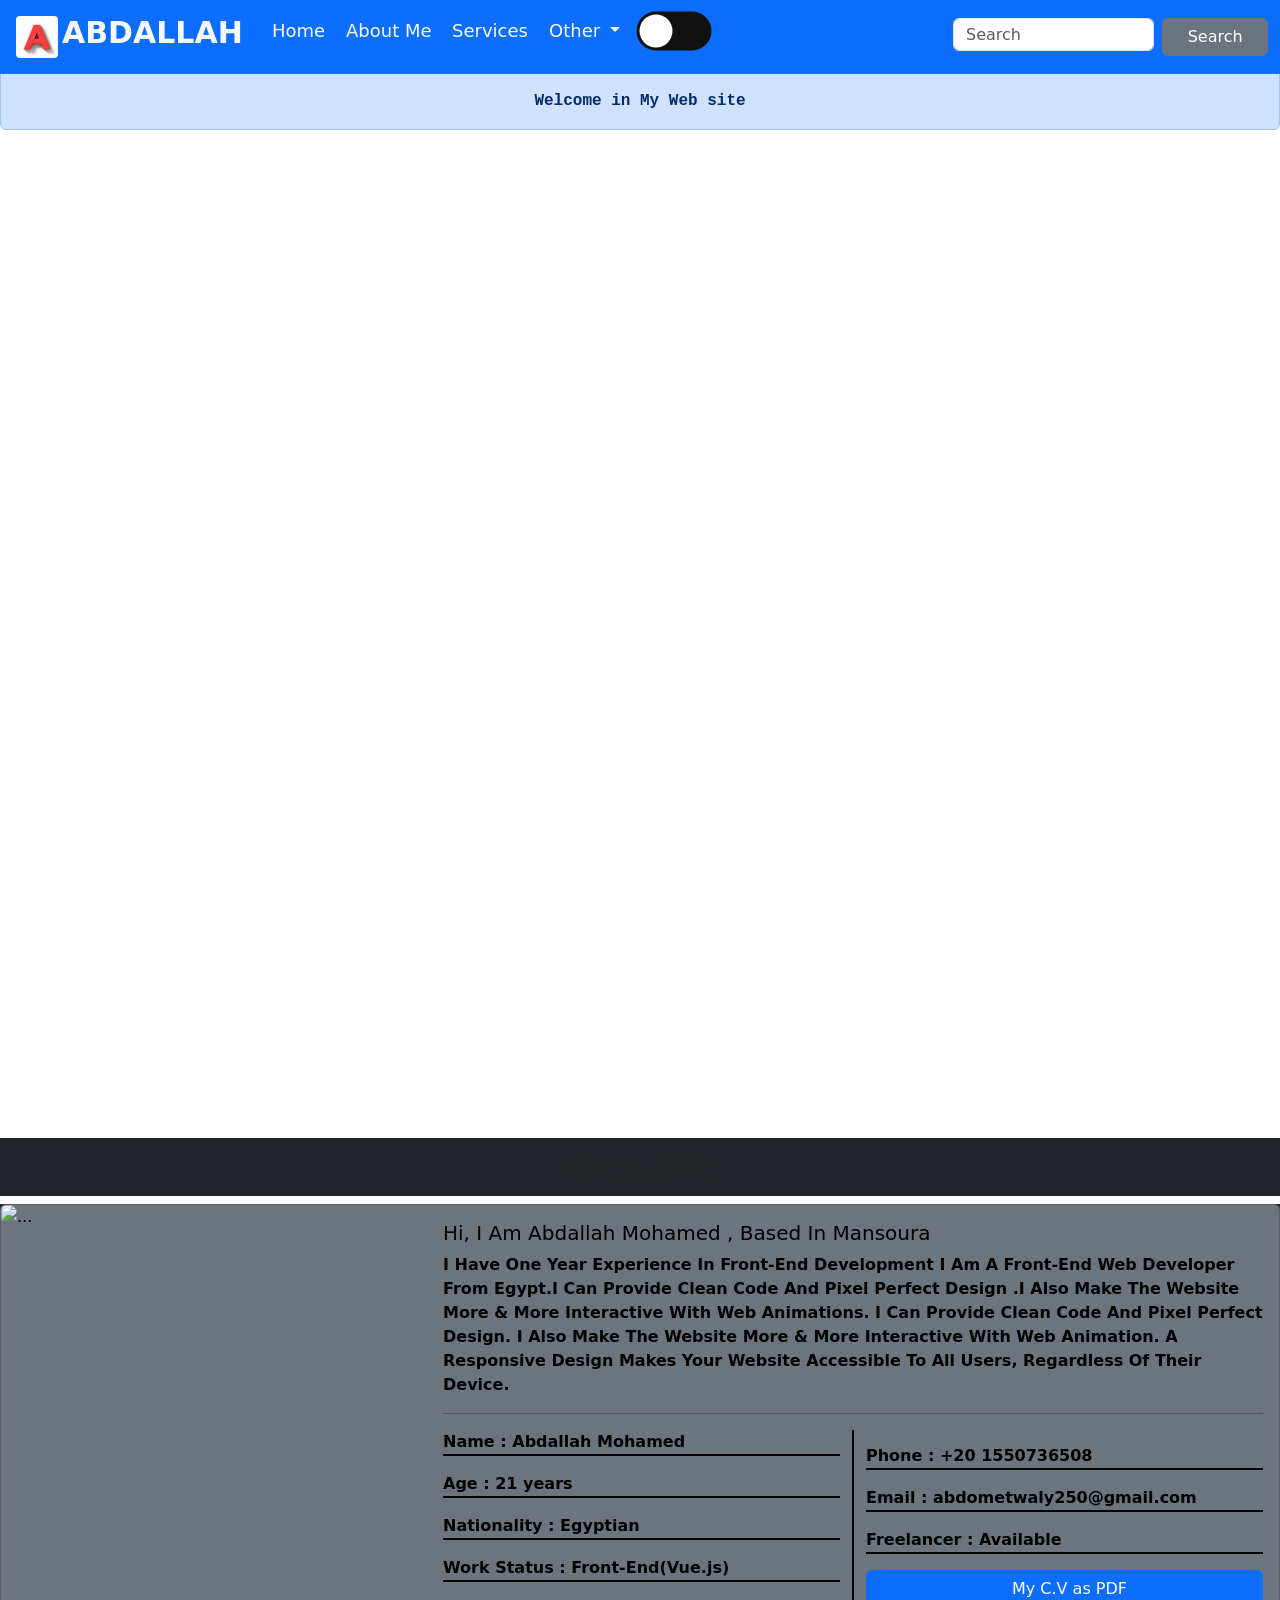
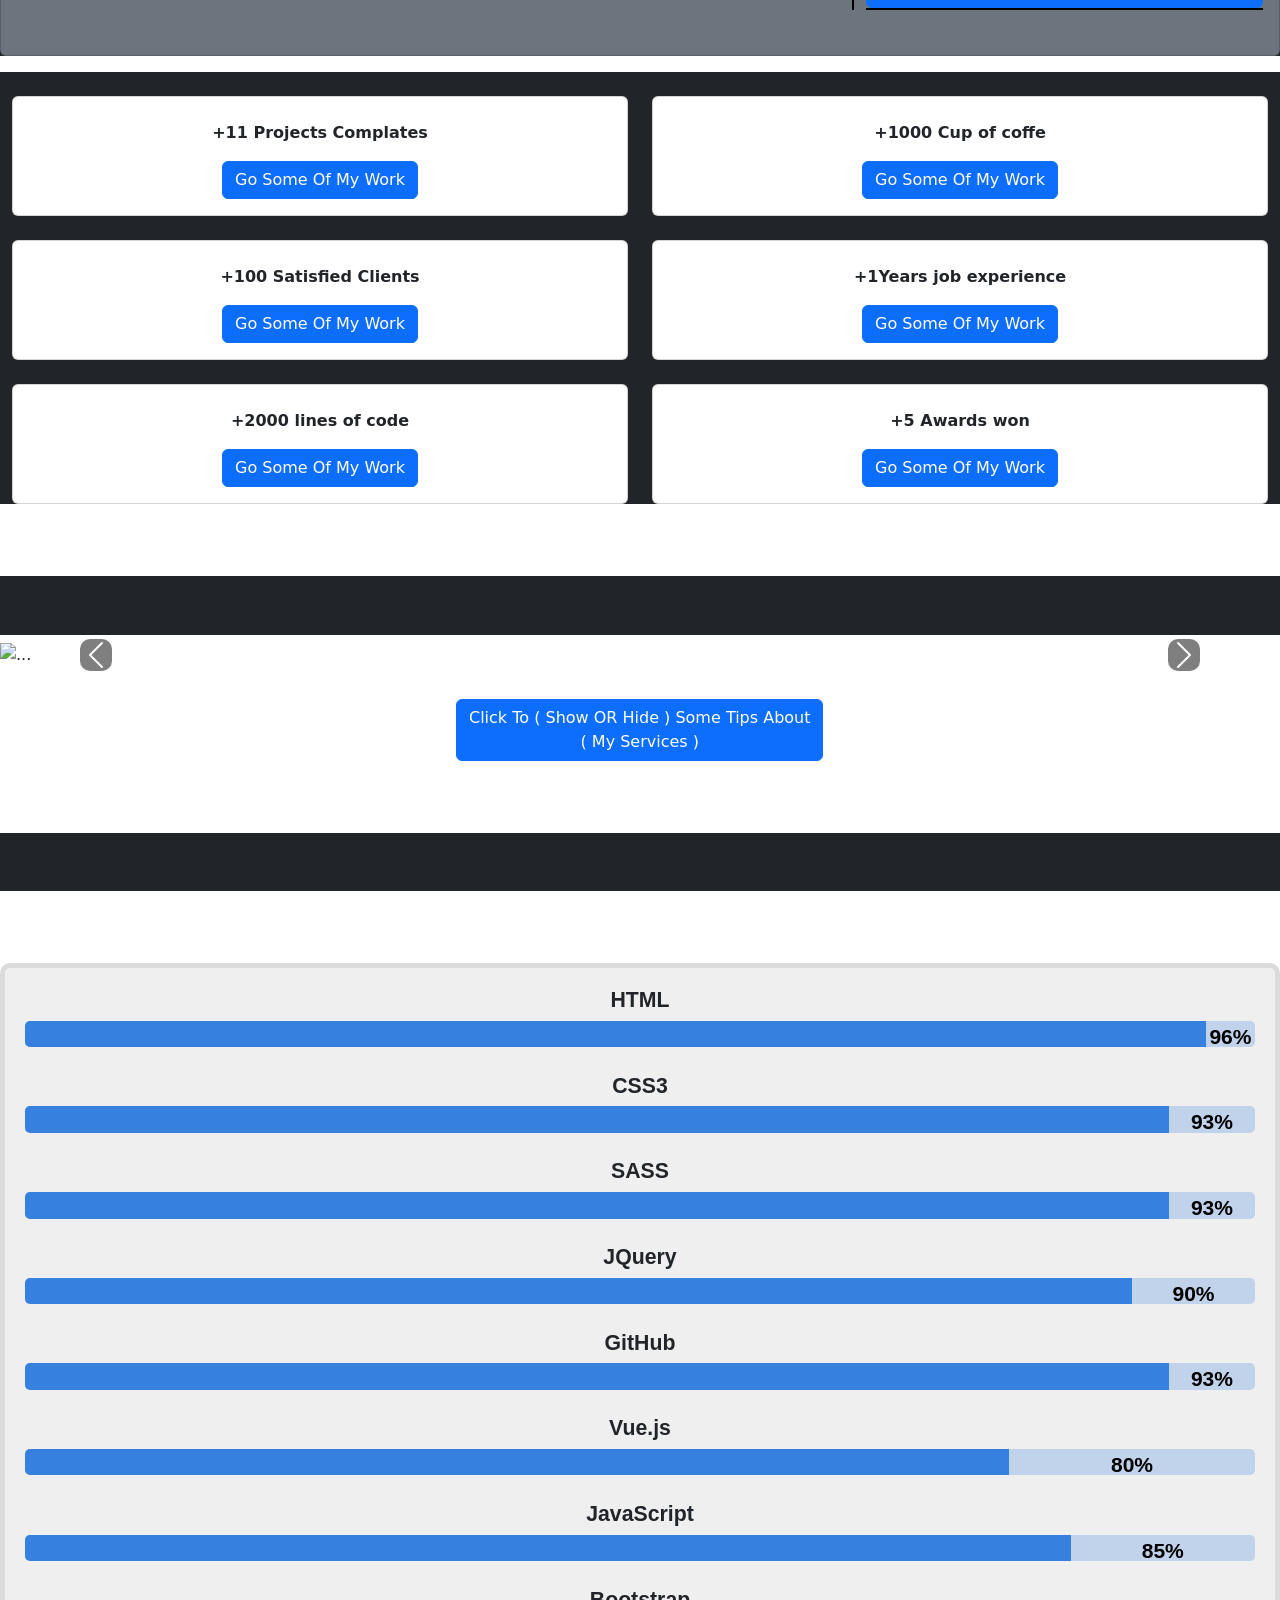
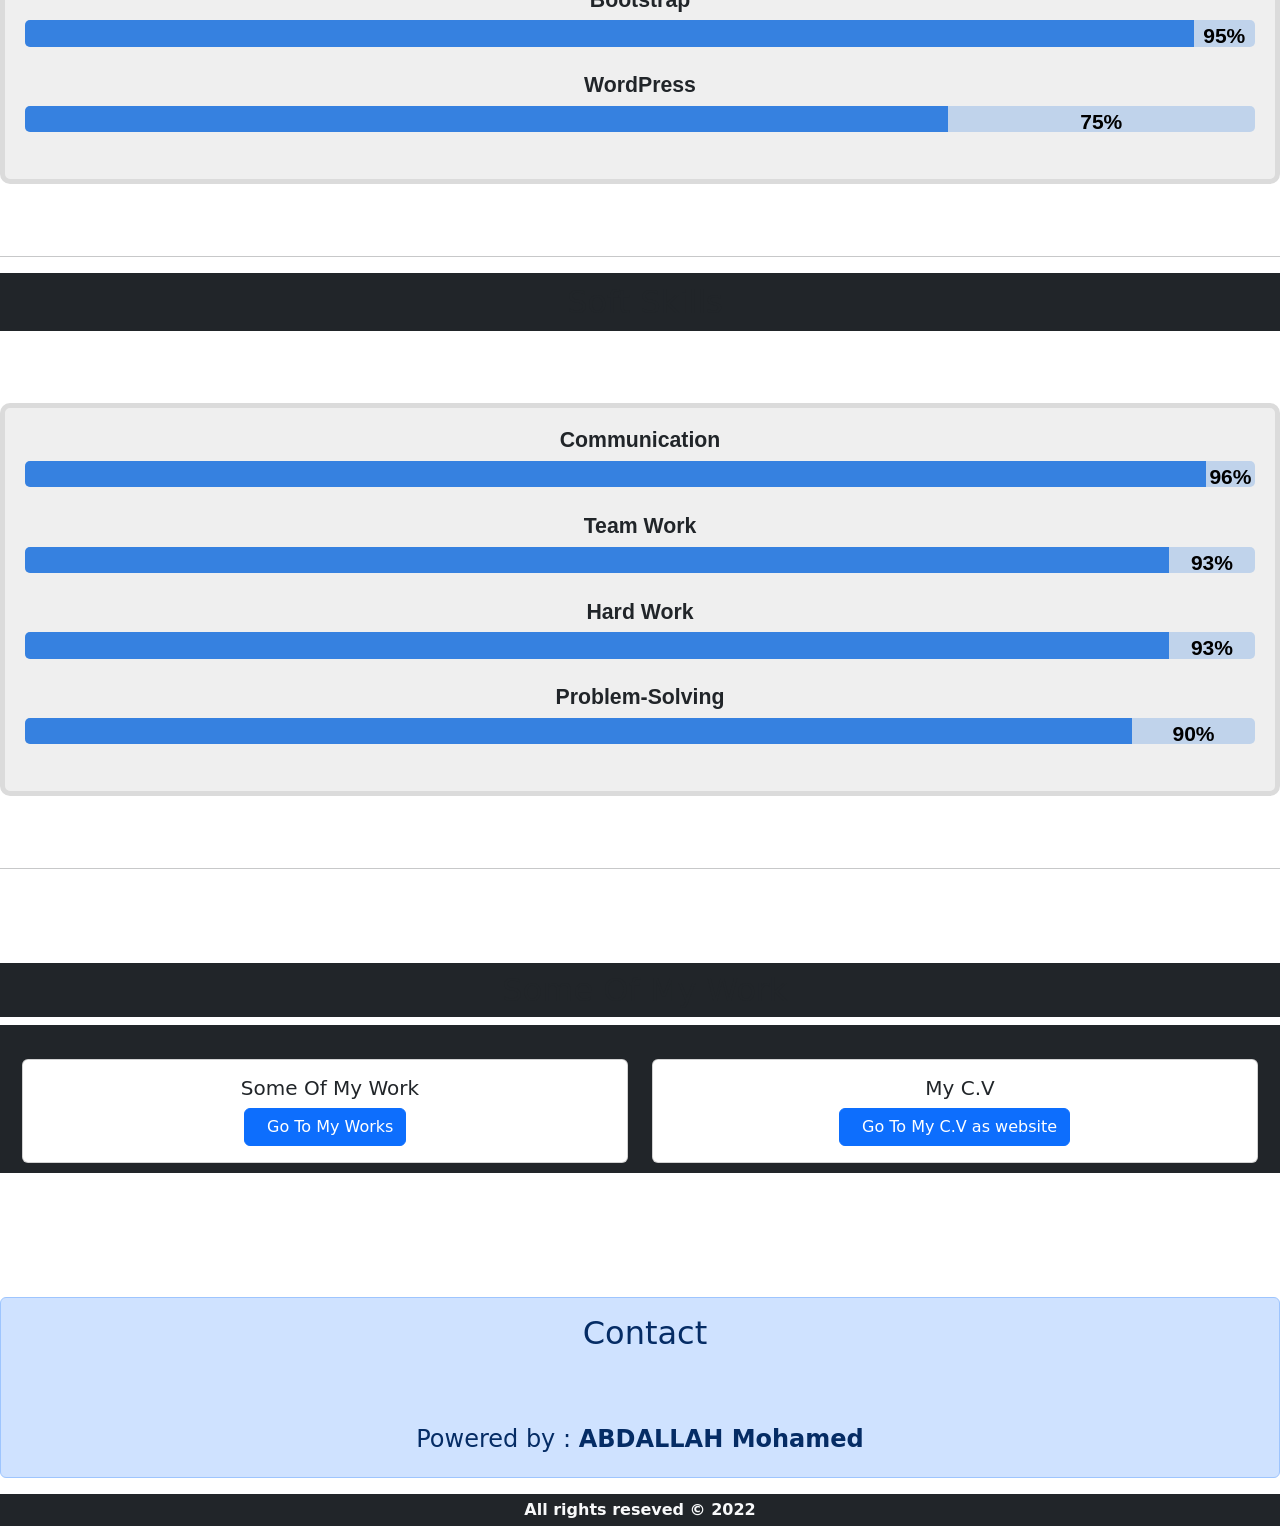
==== index.html @ 53a8a15c "Add files via upload" ====
<!DOCTYPE html>
<html lang="en">
<head>
  <meta charset="UTF-8">
  <link rel="stylesheet" href="style.css">
  <link rel="icon" href="[data-uri]">
  <script src="https://kit.fontawesome.com/96d66a2ef7.js" crossorigin="anonymous"></script>
  <meta http-equiv="X-UA-Compatible" content="IE=edge">
  <meta name="viewport" content="width=device-width, initial-scale=1.0">
  <meta name="description" content="Porrfolio & Some intro for HTML, CSS, JavaScript, Bootstrap, SASS, GitHub ">
  <meta name="keywords" content="HTML, CSS, JavaScript, Bootstrap, SASS, GitHub, Porrfolio">
  <meta name="author" content="ABDALLAH Mohamed">
  <title>ABDALLAH</title>
  <link rel="stylesheet" href="hover-min.css">
  <link href="https://cdn.jsdelivr.net/npm/bootstrap@5.2.0/dist/css/bootstrap.min.css" rel="stylesheet">
  <link href="https://getbootstrap.com/docs/5.2/assets/css/docs.css" rel="stylesheet">
  <script src="https://cdn.jsdelivr.net/npm/bootstrap@5.2.0/dist/js/bootstrap.bundle.min.js"></script>
  <!-- <link rel="stylesheet" href="using wow/animate.css">
  <script src="using wow/wow.js"></script>
  <script>new WOW().init();</script>
</head> -->
<body>
  
  <div >
  <div class="w">
    <nav class="navbar navbar-expand-lg  w " style="position: fixed; z-index: 4565; width: 100%; ">
      <div class="container-fluid">
        <img  class="rounded-3 p-1"  width="50px" height="50px" 
          src="[data-uri]"
          alt="Error..">
        <h2 style="font-weight:800; font-size:30px ;  " id="h"  class="navbar-brand text-light">ABDALLAH</h2>
        <button class="navbar-toggler text-bg-light" type="button" data-bs-toggle="collapse" data-bs-target="#navbarSupportedContent"
          aria-controls="navbarSupportedContent" aria-expanded="false" aria-label="Toggle navigation">
          <span  class="navbar-toggler-icon "></span>
        </button>
        <div class="collapse navbar-collapse" id="navbarSupportedContent">
          <ul class="navbar-nav me-auto mb-2 mb-lg-0">
            <li class="nav-item">
              <a style="font-size: 18px;" class="nav-link active text-light hvr-bounce-to-bottom" id="o" aria-current="page" href="#Home"> <i style="padding-right:5px;" class="fa-solid fa-house "></i>Home</a>
            </li>
            <li class="nav-item">
              <a style="font-size:18px ;" class="nav-link text-light hvr-bounce-to-bottom" id="A" href="#About ME"> <i style="padding-right:5px;" class="fa-sharp fa-solid fa-address-card"></i>About Me</a>
            </li>
            <li class="nav-item">
              <a style="font-size:18px ;" class="nav-link text-light hvr-bounce-to-bottom" id="c" href="#Services"> <i style="padding-right:5px;" class="fa-solid fa-gear fa-spin"></i>Services</a>
            </li>
            <li class="nav-item dropdown">
              <a style="font-size: 18px;" id="T" class="nav-link dropdown-toggle text-light hvr-bounce-to-bottom" href="#" role="button"
                data-bs-toggle="dropdown" aria-expanded="false">
                <i style="padding-right: 5px;" class="fa-solid fa-circle-chevron-down"></i>Other
              </a>
              <ul class="dropdown-menu">
                <li><a class="dropdown-item hvr-bounce-to-bottom hvr-bob" href="#Skills"><i style="padding-right:5px ;" class="fa-solid fa-brain"></i>Skills</a></li>
                <li><a class="dropdown-item hvr-bounce-to-bottom hvr-bob " href="#Some Of My Work"> <i style="padding-right:5px ;" class="fa-solid fa-briefcase"></i>Some Of My Work</a></li>
                <li><a class="dropdown-item hvr-bounce-to-bottom hvr-bob" href="#Contact"> <i style="padding-right:5px ;" class="fa-solid fa-comments"></i>Contact</a></li>
                <li>
                  <hr class="dropdown-divider">
                </li>
              </ul>
            </li>
            <li class="nav-item" style="margin:10px  0  10px  20px ;">
              <div >
                <div>
                    <input type="checkbox" class="checkbox" id="chk" />
                    <label class="label" for="chk">
                      <i class="fas fa-moon"></i>
                      <i class="fas fa-sun"></i>
                      <div class="ball"></div>
                    </label>
                </div>
              </div>
            </li>
          </ul>
          <form class="d-flex"  role="search">
            <input class="form-control me-2 w-100 h-50" type="search" placeholder="Search" aria-label="Search">
            <button class="btn btn-secondary w-50 "  type="submit">Search</button>
          </form>
        </div>
      </div>
    </nav>
  </div>
  <div id="Home" class="alert alert-primary text-center font-monospace fw-bolder fs-normal  e wow flash  " data-wow-duration="2s" 
    style="min-width:100% ;" role="alert">
    <br>
    <br>
    <br>
    Welcome in My Web site
  </div>
      <div id="y" class="wow bounceIn" data-wow-duration="2s"  >
      <h2 id="f" >I'M <strong id="r" > </strong></h2>
    </div>
  <!-- s About Me -->
  <br id="About ME">
  <br>
  <br>
  <h2 class="  text-center bg-dark  h2" style="padding: 10px;" id="About ME"><i style="padding-right:10px;" class="fa-sharp fa-solid fa-address-card"></i>About Me</h2>
  <div class=" bg-dark  wow flash " data-wow-duration="3s" >
  <div class="cont">
  <div style="transition: none;" class="card mb-3 bg-secondary text-bg-light" >
    <div class="row g-0">
      <div class="col-md-4">
        <img style="min-height: 66vh;" src="https://w10.naukri.com/mailers/2021/naukri-learning/oct/27oct-v2/What-is-Web-Developer.jpg" class="img-fluid rounded-start" alt="...">
      </div>
      <div class="col-md-8">
        <div class="lpo card-body" style=" min-height: 400px; ">
          <h5 style="text-transform: capitalize;" class=" card-title">hi, i am abdallah mohamed , based in mansoura</h5>
          <p style="font-size: 16px; text-transform: capitalize; font-weight: 600;"  class="card-text">I Have One Year Experience In Front-End Development 
            i am a front-end Web developer from egypt.i can provide clean code 
            and pixel perfect design .i also make the website more & 
            more interactive with web animations. i can provide clean 
            code and pixel perfect design. i also make the website more 
            & more interactive with web animation. a responsive design 
            makes your website accessible to all users, regardless of  their device.</p>
            <hr>
          <div style="font-size: 16px; font-weight: bolder;" class="row gf">
            <div  class="col das">
            <p style="border-bottom:2px solid ; " class="card-text">
              Name :  Abdallah Mohamed
            </p>
            <p  style="border-bottom:2px solid ;" class="card-text">
              Age : 21 years
            </p>
            <p style="border-bottom:2px solid ;" class="card-text">
              Nationality : Egyptian
            </p>
            <p   style="border-bottom:2px solid ;" class="card-text">
              Work Status :  Front-End(Vue.js)
            </p>
          </div>
          <div  class="col">
          <p style="border-bottom:2px solid ; margin-top: 14px;" class="card-text">
            Phone :  +20 1550736508
          </p>
          <p style="border-bottom:2px solid ;" class="card-text">
            Email :  abdometwaly250@gmail.com
          </p>
          <p  style="border-bottom:2px solid ;" class="card-text">
            Freelancer : Available
          </p>
          <p  style="border-bottom:2px solid ;" class="card-text">
            <a target="_blank" href="cv (1).pdf" download  class="btn hvr-bob btn-primary d-block"> <i style="padding-right:10px ;" class="fa-solid fa-graduation-cap"></i>  My C.V as PDF </a>
          </p>
          </div>
          </div>
          </div>
        </div>
    </div>
  </div>
  </div>
</div>


<div class="row  bg-dark row-cols-1 row-cols-md-2 g-4 text-center wow bounceInRight"  data-wow-duration="2s"  style=" width: 100%; margin: auto; ">
  <div class="col wow fadeIn" data-wow-delay="1s" data-wow-duration="2s">
    <div class="card cal">
      <div class="card-body text-center hvr-sweep-to-right toi">
        <h5 class="card-title"><i class="fa-solid fa-user ou "></i></h5>
        <p class="card-text fw-bolder">+11 Projects Complates</p>
        <a href="#Some Of My Work" class="btn hvr-bob btn-primary">Go Some Of My Work</a>
      </div>
    </div>
  </div>
  <div class="col wow fadeIn" data-wow-delay="1s" data-wow-duration="2s">
    <div class="card cal">
      <div class="card-body toi hvr-sweep-to-right text-center">
        <h5 class="card-title"><i class="fa-solid fa-mug-hot ou"></i></h5>
        <p class="card-text fw-bolder">+1000 Cup of coffe</p>
        <a href="#Some Of My Work" class="btn hvr-bob btn-primary">Go Some Of My Work</a>
      </div>
    </div>
    </div>
    <div class="col wow fadeIn" data-wow-delay="1s" data-wow-duration="2s">
      <div class="card cal">
        <div class="card-body toi hvr-sweep-to-right text-center">
          <h5 class="card-title"><i class="fa-solid fa-face-smile ou"></i></h5>
          <p class="card-text fw-bolder">+100 Satisfied Clients</p>
          <a href="#Some Of My Work" class="btn hvr-bob btn-primary">Go Some Of My Work</a>
        </div>
      </div>
      </div>
      <div class="col wow fadeIn" data-wow-delay="1s" data-wow-duration="2s">
        <div class="card cal">
          <div class="card-body toi hvr-sweep-to-right text-center">
            <h5 class="card-title"><i class="fa-solid fa-face-smile ou"></i></h5>
            <p class="card-text fw-bolder">+1Years job experience</p>
            <a href="#Some Of My Work" class="btn hvr-bob btn-primary">Go Some Of My Work</a>
          </div>
        </div>
        </div>
        <div class="col wow fadeIn" data-wow-delay="1s" data-wow-duration="2s">
          <div class="card cal">
            <div class="card-body toi hvr-sweep-to-right text-center">
              <h5 class="card-title"><i class="fa-solid fa-code ou"></i></h5>
              <p class="card-text fw-bolder">+2000 lines of code</p>
              <a href="#Some Of My Work" class="btn hvr-bob btn-primary">Go Some Of My Work</a>
            </div>
          </div>
          </div>
        <div class="col wow fadeIn" data-wow-delay="1s" data-wow-duration="2s">
          <div class="card cal " >
            <div class="card-body toi hvr-sweep-to-right text-center">
              <h5 class="card-title"><i class="fa-solid fa-award ou"></i></h5>
              <p class="card-text fw-bolder" >+5 Awards won</p>
              <a href="#Some Of My Work" class="btn hvr-bob btn-primary">Go Some Of My Work</a>
            </div>
          </div>
          </div>
  </div>
<!-- e Servises -->
</div>
<!-- e About Me-->

<!-- s Servises -->
  <br id="Services">
  <br>
  <br>
  <h2 style="padding:10px ;" class="h2 bg-dark text-center wow bounceInUp " data-wow-duration="2s" > <i style="padding-right:10px;" class="fa-solid fa-gear fa-spin"></i>Services</h2>
  <div id="carouselExampleFade" class="carousel slide carousel-fade" data-bs-ride="carousel">
    <div class="carousel-inner">
      <div class="carousel-item active">
        <img src="https://rijsat.com/wp-content/uploads/2021/01/html-illustration.png" class="d-block w-100" alt="...">
      </div>
      <div class="carousel-item">
        <img src="https://www.tutorialrepublic.com/lib/images/css-illustration.png" class="d-block w-100" alt="...">
      </div>
      <div class="carousel-item">
        <img src="https://www.tutorialrepublic.com/lib/images/bootstrap-5.0-illustration.png" class="d-block w-100" alt="...">
      </div>
      <div class="carousel-item">
        <img src="https://www.tutorialrepublic.com/lib/images/javascript-illustration.png" class="d-block w-100" alt="...">
      </div>
      <div style="height:533px;" class="carousel-item git">
        <img src="https://www.howtogeek.com/wp-content/uploads/2022/08/github_hero_2.jpg?height=200p&trim=2,2,2,2" class="d-block w-100 git" style="height:533px;object-fit: cover;" alt="...">
      </div>
      <div class="carousel-item git">
        <img src="https://evondev.com/wp-content/uploads/2019/03/mixin-in-sass.jpg" class="d-block w-100 git" alt="...">
      </div>
      <div class="carousel-item">
        <img src="https://www.tutorialrepublic.com/lib/images/jquery-illustration.png" class="d-block w-100" alt="...">
      </div>
      <div class="carousel-item git">
        <img src="https://letket.com/wp-content/uploads/2021/07/01-vuejs.jpg" class="d-block git w-100" alt="...">
      </div>
      <div class="carousel-item git">
        <img src="https://sidigital.co/static/4d4fd728ede59b2316885774f867a3fa/91d6e/OG-WordPress.png" class="d-block w-100 git" alt="...">
      </div>
    </div>
    <button class="carousel-control-prev" type="button" data-bs-target="#carouselExampleFade" data-bs-slide="prev">
      <span style="background-color:black;border-radius:10px ; " class="carousel-control-prev-icon" aria-hidden="true"></span>
      <span style="background-color:black;border-radius:10px ; " class="visually-hidden">Previous</span>
    </button>
    <button class="carousel-control-next" type="button" data-bs-target="#carouselExampleFade" data-bs-slide="next">
      <span style="background-color:black;border-radius:10px ; " class="carousel-control-next-icon" aria-hidden="true"></span>
      <span style="background-color:black;border-radius:10px ; " class="visually-hidden">Next</span>
    </button>
  </div>
  <br>

  <div id="asdas" class="row  bg-dark row-cols-1 row-cols-md-2 g-4 text-center wow bounceInRight" data-wow-duration="2s"  style=" width: 100%; margin: auto;  overflow: hidden;">
    <div class="col wow fadeIn" data-wow-delay="1s" data-wow-duration="2s">
      <div class="card">
        <img height="400px" src="https://www.oxfordwebstudio.com/user/pages/06.da-li-znate/sta-je-html/sta-je-html.jpg"
          class="card-img-top im" alt="...">
          <p class="par">Hover  or CLICK </p>
          <div class=" g card-body" style="min-height:365px ;">
          <h4 class="card-title"><i style="padding-right:3px;" class="fa-brands fa-html5"></i>HTML5</h4>
          <p class=" g card-text">
          <ul>
            <li>HTML stands for Hyper Text Markup Language</li>
            <li>HTML is the standard markup language for creating Web pages</li>
            <li>HTML describes the structure of a Web page</li>
            <li>HTML consists of a series of elements</li>
            <li>HTML elements tell the browser how to display the content</li>
            <li>HTML elements label pieces of content such as "this is a heading", "this
              is a paragraph", "this is a link", etc.</li>
          </ul>
          </p>
        </div>
      </div>
    </div>
    <div class="col wow fadeOut" data-wow-delay="1s" data-wow-duration="2s">
      <div class="card">
        <img height="400px"
          src="https://colorlib.com/cdn-cgi/image/width=1400,height=802,fit=crop,quality=80,format=auto,onerror=redirect,metadata=none/wp-content/uploads/sites/2/creative-css3-tutorials.jpg"
          class="card-img-top im" alt="...">
          <p class="par">Hover  or CLICK </p>
          <div class=" g card-body" style="min-height:365px ;">
          <h4 class="card-title"><i style="padding-right: 3px;" class="fa-brands fa-css3-alt"></i> Css3</h4>
          <p class="g card-text">
          <ul>
            <li>CSS stands for Cascading Style Sheets</li>
            <li>CSS describes how HTML elements are to be displayed on screen,
              paper, or in other media</li>
            <li>CSS saves a lot of work. It can control the layout of
              multiple web pages all at once</li>
            <li>External stylesheets are stored in CSS files</li>
          </ul>
          </p>
        </div>
      </div>
    </div>
    <div class="col wow fadeIn" data-wow-delay="1s" data-wow-duration="2s">
      <div class="card">
        <img height="400px"
          src="https://cyberlancers.com/images/default-source/blog/bootstrap-logo.png?sfvrsn=106f9c97_1"
          class="card-img-top im" alt="...">
          <p class="par">Hover  or CLICK </p>
          <div class=" g card-body" style="min-height:365px ;">
          <h5 class="card-title"><i style="padding-right: 3px;" class="fa-brands fa-bootstrap"></i>Bootstrap5</h5>
          <p class="g card-text">
          <ul>
            <li>Bootstrap is a free front-end framework for faster and easier web development</li>
            <li>Bootstrap includes HTML and CSS based design templates for typography, forms, buttons, tables,
              navigation, modals, image carousels and many other, as well as optional JavaScript plugins</li>
            <li>Bootstrap also gives you the ability to easily create responsive designs</li>
          </ul>
          </p>
        </div>
      </div>
    </div>
    <div class="col wow fadeOut" data-wow-delay="1s" data-wow-duration="2s">
      <div class="card">
        <img style="object-fit: contain;" height="400px" src="https://static.javatpoint.com/images/javascript/javascript_logo.png"
          class="card-img-top im" alt="...">
          <p class="par">Hover  or CLICK </p>
          <div class=" g card-body" style="min-height:365px ;">
          <h5 class="card-title"><i style="padding-right: 3px;" class="fa-brands fa-square-js"></i>JS</h5>
          <p class="g card-text">
          <ul>
            <li>JS stands for Java Script</li>
            <li>JavaScript is the world's most popular programming language.</li>
            <li>JavaScript is the programming language of the Web.</li>
            <li>JavaScript is easy to learn.</li>
          </ul>
          </p>
        </div>
      </div>
    </div>
    <div class="col wow fadeIn" data-wow-delay="1s" data-wow-duration="2s">
      <div class="card">
        <img style="object-fit: contain;" height="400px" src="https://miro.medium.com/max/512/1*9U1toerFxB8aiFRreLxEUQ.png"
          class="card-img-top im" alt="...">
          <p class="par">Hover  or CLICK </p>
          <div class=" g card-body" style="min-height:365px ;">
          <h5 class="card-title"><i style="padding-right: 3px;" class="fa-brands fa-sass"></i>SASS</h5>
          <p class="g card-text">
            <ul>
              <li><strong>Sass</strong> stands for <strong>S</strong>yntactically <strong>A</strong>wesome
              <strong>S</strong>tyle<strong>s</strong>heet</li>
              <li>Sass is an extension to CSS</li>
              <li>Sass is a CSS pre-processor</li>
              <li>Sass is completely compatible with all versions of CSS</li>
              <li>Sass reduces repetition of CSS and therefore saves time</li>
              <li>Sass was designed by Hampton Catlin and developed by Natalie Weizenbaum in 
              2006</li>
              <li>Sass is free to download and use</li>
            </ul>
          </p>
        </div>
      </div>
    </div>
    <div class="col wow fadeOut" data-wow-delay="1s" data-wow-duration="2s">
      <div class="card">
        <img height="400px" src="https://miro.medium.com/max/1400/0*W_ZzRNmblhBgm_u8.jpg"
          class="card-img-top im" alt="...">
          <p class="par">Hover  or CLICK </p>
        <div class=" g card-body" style="min-height:365px ;">
          <h5 class="  card-title"><i style="padding-right: 3px;" class="fa-brands fa-github"></i>Git Hub</h5>
          <p class=" card-text">
            <ul >
              <li>Git is not the same as GitHub.</li>
              <li>GitHub makes tools that use Git.</li>
              <li>GitHub is the largest host of source code in the world, and has been owned 
              by Microsoft since 2018.</li>
            <li>In this tutorial, we will focus on using Git with GitHub.</li>
            </ul>
          </p>
        </div>
      </div>
    </div>
    <div class="col wow fadeIn" data-wow-delay="1s" data-wow-duration="2s">
      <div class="card">
        <img height="400px" style="object-fit: contain;" src="https://www.joykal.com/wp-content/uploads/2019/09/jquery.png"
          class="card-img-top im" alt="...">
          <p class="par">Hover  or CLICK </p>
        <div class=" g card-body" style="min-height:365px ;">
          <h5 class="  card-title"><img width="30" style="padding-right: 3px;" src="https://img.icons8.com/ios-filled/344/jquery.png" alt="">Jquery</h5>
          <p class=" card-text">
            <ul>
              <li>jQuery is a JavaScript Library.</li>
              <li>jQuery greatly simplifies JavaScript programming.</li>
              <li>HTML/DOM manipulation</li>
              <li>CSS manipulation</li>
              <li>HTML event methods</li>
              <li>Effects and animations</li>
              <li>AJAX</li>
              <li>Utilities</li>
            </ul>
          </p>
        </div>
      </div>
    </div>
    <div class="col wow fadeOut" data-wow-delay="1s" data-wow-duration="2s">
      <div class="card">
        <img height="400px" style="object-fit: contain;" src="https://miro.medium.com/max/666/1*yGrOUQyqX3MBekvP5d-pCA.png"
          class="card-img-top im" alt="...">
          <p class="par">Hover  or CLICK </p>
        <div class=" g card-body" style="min-height:365px ;">
          <h5 class="  card-title"><i style="padding-right: 3px;" class="fa-brands fa-vuejs"></i>Vue</h5>
          <p class=" card-text">
            <ul><li>Enhancing static HTML without a build step</li>
              <li>Embedding as Web Components on any page</li>
              <li>Single-Page Application (SPA)</li>
              <li>Fullstack / Server-Side Rendering (SSR)</li>
              <li>Jamstack / Static Site Generation (SSG)</li>
              <li>Targeting desktop, mobile, WebGL, and even the terminal</li>
            </ul>
          </p>
        </div>
      </div>
    </div>
    <div class="col wow fadeIn" data-wow-delay="1s" data-wow-duration="2s">
      <div class="card">
        <img height="400px" style="object-fit: contain;" src="https://upload.wikimedia.org/wikipedia/commons/thumb/9/98/WordPress_blue_logo.svg/1200px-WordPress_blue_logo.svg.png"
          class="card-img-top im" alt="...">
          <p class="par">Hover  or CLICK </p>
        <div class=" g card-body" style="min-height:365px ;">
          <h5 class="  card-title"><i style="padding-right: 3px;" class="fa-brands fa-wordpress"></i>WordPress</h5>
          <p class=" card-text">
            <ul >
              <li>WordPress is a free and open-source platform under the GNU General Public License (GPL).
              </li><li>Design theme customization in WordPress is straightforward.
              </li><li>It allows you to manage users with different roles and permissions.
              </li><li>WordPress media management is quick and easy to use.
              </li><li>WordPress provides a WYSIWYG editor to manage your text content, which is very useful for manipulating the layout of the document.
              </li></ul>
          </p>
        </div>
      </div>
    </div>
  </div>
  <div class="text-center mt-2">
    <button id="oiiuy" class="btn hvr-bob btn-primary"> Click To ( Show OR Hide ) Some Tips About <br>( My Services ) </button>
</div>
  <!-- e Servises -->
<!-- s Skills -->
  <br id="Skills">
  <br>
  <br>
  <div style="margin-bottom:50px ;" class="text-center wow fadeOutLeft " >
    <h2  style="padding: 10px; margin-bottom: 40px;" class="h2 bg-dark text-center "><i style="padding-right:10px ;" class="fa-solid fa-brain"></i> Skills</h2>
    <div class="contentContainer">
      <div class="skillBar">
        <h4>HTML</h4>
        <div class="skillBarContainer">
          <div class="skillBarValue value-90"></div>
          <p class="fw-bold ">96%</p>
        </div>
      </div>
    
      <div class="skillBar">
        <h4>CSS3</h4>
        <div class="skillBarContainer">
          <div class="skillBarValue value-80"></div>
          <p class="fw-bold ">93%</p>
        </div>
      </div>
    
      <div class="skillBar">
        <h4>SASS</h4>
        <div class="skillBarContainer">
          <div class="skillBarValue value-80"></div>
          <p class="fw-bold ">93%</p>
        </div>
      </div>
    
      <div class="skillBar">
        <h4>JQuery</h4>
        <div class="skillBarContainer">
          <div class="skillBarValue value-70"></div>
          <p class="fw-bold ">90%</p>
        </div>
      </div>
    
      <div class="skillBar">
        <h4>GitHub</h4>
        <div class="skillBarContainer">
          <div class="skillBarValue value-93"></div>
          <p class="fw-bold ">93%</p>
        </div>
      </div>
    
      <div class="skillBar">
        <h4>Vue.js</h4>
        <div class="skillBarContainer">
          <div class="skillBarValue value-85"></div>
          <p class="fw-bold ">80%</p>
        </div>
      </div>
    
      <div class="skillBar">
        <h4>JavaScript</h4>
        <div class="skillBarContainer">
          <div class="skillBarValue value-20"></div>
          <p class="fw-bold ">85%</p>
        </div>
      </div>
    
      <div class="skillBar">
        <h4>Bootstrap</h4>
        <div class="skillBarContainer">
          <div class="skillBarValue value-40"></div>
          <p class="fw-bold ">95%</p>
        </div>
      </div>
    
      <div class="skillBar">
        <h4>WordPress</h4>
        <div class="skillBarContainer">
          <div class="skillBarValue value-75"></div>
          <p class="fw-bold ">75%</p>
        </div>
      </div>
    
    </div>
    
  </div>
  <hr>
  <div style="margin-bottom:50px ;" class="text-center wow fadeOutLeft " >
    <h2  style="padding: 10px; margin-bottom: 40px;" class="h2 bg-dark text-center "><i style="padding-right:10px ;" class="fa-solid fa-brain"></i> Soft Skills</h2>
    <div class="contentContainer">
      <div class="skillBar">
        <h4>Communication</h4>
        <div class="skillBarContainer">
          <div class="skillBarValue value-90"></div>
          <p class="fw-bold ">96%</p>
        </div>
      </div>
    
      <div class="skillBar">
        <h4>Team Work</h4>
        <div class="skillBarContainer">
          <div class="skillBarValue value-80"></div>
          <p class="fw-bold ">93%</p>
        </div>
      </div>
    
      <div class="skillBar">
        <h4>Hard Work</h4>
        <div class="skillBarContainer">
          <div class="skillBarValue value-80"></div>
          <p class="fw-bold ">93%</p>
        </div>
      </div>
    
      <div class="skillBar">
        <h4>Problem-Solving</h4>
        <div class="skillBarContainer">
          <div class="skillBarValue value-70"></div>
          <p class="fw-bold ">90%</p>
        </div>
      </div>
    
      
    </div>
    
  </div>
  <hr>
    <!-- e Skills -->

    <!-- s My Work -->
    <br id="Some Of My Work" >
    <br>
    <h2 style="margin-top: 30px;" class="h2 bg-dark p-2 text-center wow fadeInLeft"><i style="padding-right:10px ;" class="fa-solid fa-briefcase"></i> Some Of My Work</h2>
    <div style="padding: 10px; " class=" bg-dark text-center wow fadeInDown"  data-wow-delay="1s" >
      <div class="row  bg-dark row-cols-1 row-cols-md-2 g-4 text-center wow bounceInRight" data-wow-duration="2s"  style=" width: 100%; margin: auto;  overflow: hidden;">
          <div class="col-sm-6 ">
            <div class="card  hvr-bounce-to-left toi">
              <div class="card-body">
                <h5 class="card-title"><i style="padding-right:10px ;" class="fa-solid fa-briefcase"></i>Some Of My Work</h5>
                <a target="_blank" href="View My Work/index.html" class="btn hvr-bob btn-primary"><i style="padding-right:10px ;" class="fa-solid fa-briefcase"></i>Go To My Works</a>
              </div>
            </div>
          </div>
          <div class="col-sm-6">
            <div class="card  hvr-bounce-to-left toi">
              <div class="card-body">
                <h5 class="card-title"><i style="padding-right:10px ;" class="fa-solid fa-graduation-cap"></i>My C.V </h5>
                <a target="_blank" href="C.V/index.html" class="btn hvr-bob btn-primary"> <i style="padding-right:10px ;" class="fa-solid fa-graduation-cap"></i>Go To My C.V as website</a>
              </div>
            </div>
          </div>
        </div>
    </div>
    <!-- e My Work -->
    <br>
<!-- s Contact -->
    <div style="margin-top: 100px;" class=" b  alert alert-primary text-center wow flash" data-wow-duration="2s" role="alert">
      <h4 class="h2" id="Contact"><i style="padding-right:10px ;" class="fa-solid fa-comments"></i>Contact</h4><br>
      <a target="_blank" href="mailto:abdometwaly250@gmail.com "><i style="font-size:40px ; padding: 20px;"
          class="fa-solid fa-envelope hvr-bob"></i></a>
      <a target="_blank" href="tel:+20 01282488136"> <i style="font-size:40px ; padding:20px ;"
          class="fa-brands fa-whatsapp hvr-bob"></i></a>
      <a target="_blank" href="https://www.linkedin.com/in/abdallah-mohamed-5b9924224"> <i style="font-size:40px ; padding:20px ;"
          class="fa-brands fa-linkedin hvr-bob"></i></a>
      <a target="_blank" href="https://www.facebook.com/abdallah.metwally.925"><i
          style="font-size: 40px; padding: 20px;" class="fa-brands fa-square-facebook hvr-bob"></i></a>
          <br>
      <p class="h4">Powered by : <strong>ABDALLAH Mohamed</strong></p>
    </div>
    <!-- e Contact -->
    <div class="bg-dark text-center text-light"><p class="fw-bolder p-1 ">All rights reseved &copy; 2022 </p></div>

    <a href="#Home"><i class="fa-solid fa-circle-up i rounded-5" style="display: none;"></i></a>

</div>



<script src="https://cdn.jsdelivr.net/npm/typed.js@2.0.12"></script>
<script>
  var typed = new Typed("strong", {
    strings: [ " ", "Abdallah.", "Fron-End.", "Coding."],
    typedSpeed: 150,
    backSpeed: 150,
    loop: true,
  });
</script>


<script src="jquery-3.6.1.min.js"></script>
<script src="js.js"></script>


</body>
</html>
---- style.css ----
html {
  scroll-behavior: smooth !important;
}

* {
  margin: 0;
  padding: 0;
  transition: .5s;
  box-sizing: border-box;

}

.carousel-indicators .active {
  height: 30px;
}



.p {
  color: white;
  text-transform: capitalize;
  border-radius: 20px;
  font-size: 30px;
}

span {
  color: rgb(255, 255, 255);
  font-size: 20px;
  text-transform: capitalize;
  line-height: 30px;
}



.r {
  margin-bottom: 50px;

}


ul {
  text-align: left;
}

li {
  padding-bottom: 12px;
  line-height: 30px;
}



#A:hover,
#c:hover,
#h:hover,
#o:hover,
#T:hover {
  box-shadow: 0px 0px 6px black;
}


.i {

  position: fixed;
  bottom: 30px;
  right: 30px;
  color: black;
  background-color: #0d6efd;
  font-size: 40px;
  border-radius: 50%;
  z-index: 2;
  cursor: pointer;

}


.ou {
  color: black;
  font-size: 30px;
}

.w {
  background-color: #0d6efd;

}

.h2 {
  color: #0d6efd;
}


.h4 {
  color: #111;
}

.card {
  transition: all 1.5s;
  width: 100%;
}

.card:hover {
  transform: rotate(360deg);
}

.cal:hover {
  transform: rotateX(360deg);
}



.g {
  display: none;
}

.card:hover .g {
  display: block;
}

.card:hover .par {
  display: none;
}


.par {
  font-size: 30px;
  font-weight: 400;
  color: #000000;
  text-align: center
}


/* dark mode */


@import url('https://fonts.googleapis.com/css?family=Muli&display=swap');

* {
  box-sizing: border-box;
}

body {
  background-color: #fafafa;
  height: 100vh;
  margin: 0;
  transition: background 0.2s linear;
}

body.dark {
  background: #000000c9;
}

.dark .lpo {
  background-color: #000000;
  color: white;
}

.dark .par {
  font-size: 30px;
  font-weight: 400;
  color: white;
  background-color: #000000;
}

.dark .ou {
  color: rgb(255, 255, 255);
  font-size: 30px;
}


.dark #A:hover,
#c:hover,
#h:hover,
#o:hover,
#T:hover {
  box-shadow: 0px 0px 6px white;
}

.dark .i {
  color: rgb(255, 255, 255);
  background-color: #000000;
  cursor: pointer;
  font-size: 40px;
}

.dark #y {

  margin-bottom: 20px;
  background-image: url(https://www.pwm.ca/wp-content/uploads/2021/12/Avantages-du-de%CC%81veloppement-Web-1100x733.jpeg);
  background-repeat: no-repeat;
  background-size: cover;
  background-attachment: fixed;
  min-height: 100vh;
  background-position: center;
  width: 100%;
  display: flex;
  justify-content: center;
  align-items: center;
}

.dark .typed-cursor {
  font-size: 60px;
  color: aqua;
}

.dark .g {
  background-color: #111;
  color: #fafafa;
}

.dark .h2 {
  color: #ffffff;
}

.dark .b {
  background-color: #111;
}

.dark .h4 {
  color: #ffffff;
}

.dark .e {
  background-color: gray;
  color: white;
  font-weight: bolder;
}

.dark .w {
  background-color: #111;
}

.dark #r {
  font-weight: 700;
  font-size: 50px;
  color: aqua;
}

.dark #f {
  color: white;
  font-size: 50px;
  font-weight: 500;
  margin: 20px;
  text-align: center;

}
.dark .toi {
  background-color: #000000;
  color: white;
}

.checkbox {
  opacity: 0;
  position: absolute;
  height: 200px;
}

.label {
  background-color: #111;
  border-radius: 50px;
  cursor: pointer;
  display: flex;
  align-items: center;
  justify-content: space-between;
  padding: 5px;
  position: relative;
  height: 26px;
  width: 50px;
  transform: scale(1.5);
}


.label .ball {
  background-color: #fff;
  border-radius: 50%;
  position: absolute;
  top: 2px;
  left: 2px;
  height: 22px;
  width: 22px;
  transform: translateX(0px);
  transition: transform 0.2s linear;
}

.checkbox:checked+.label .ball {
  transform: translateX(24px);
}


.fa-moon {
  color: #f1c40f;
}

.fa-sun {
  color: #f39c12;
}



















#y {
  margin-bottom: 20px;
  background-image: url(https://glints.com/id/lowongan/wp-content/uploads/2020/04/developing-programmer-development-website-design-coding-technologies_18497-1022.jpg);
  background-repeat: no-repeat;
  background-size: cover;
  background-attachment: fixed;
  min-height: 100vh;
  background-position: center;
  width: 100%;
  display: flex;
  justify-content: center;
  align-items: center;

}

#f {
  color: white;
  font-size: 50px;
  font-weight: 500;
  margin: 20px;
  text-align: center;

}

/* #k {
  color: white;
  font-size: 75px;
  font-weight: 500;
  margin: 20px;
  text-align: center;

} */

#r {
  font-weight: 700;
  font-size: 50px;
  color: rgb(255, 16, 16);
}

.typed-cursor {
  font-size: 60px;
  color: rgb(255, 0, 0);
}



























.contentContainer {
  background: #efefef;
  padding: 20px;
  max-width: 100%;
  min-width: 100%;
  margin: 8vh auto;
  border-radius: 10px;
  border: solid 5px #dbdbdb;
}
.dark .contentContainer {
  background: #000;
  padding: 20px;
  max-width: 100%;
  min-width: 100%;
  margin: 8vh auto;
  border-radius: 10px;
  border: solid 5px #000;
}

/*///////////////////////////////////////////////////
    // Skill Bars \\ 
///////////////////////////////////////////////////*/
.skillBar {
  margin-bottom: 26px;
  margin-bottom: 1.66em;
}
.skillBar h4 {
  font-size: 21px;
  font-size: 1.33em;
  text-transform: none;
  font-family: Arial, Helvetica, sans-serif;
  font-weight: bold;
  margin-bottom: 7px;
  margin-bottom: 0.33em;
}
.dark .skillBar h4 {
  font-size: 21px;
  font-size: 1.33em;
  text-transform: none;
  font-family: Arial, Helvetica, sans-serif;
  font-weight: bold;
  margin-bottom: 7px;
  margin-bottom: 0.33em;
  color: white;
}
.dark .skillBar p {
  font-size: 21px;
  font-family: Arial, Helvetica, sans-serif;
  font-weight: bold;
  margin-bottom: 7px;
  margin-bottom: 0.33em;
  color: white;
}
.skillBar p {
  font-size: 21px;
  font-family: Arial, Helvetica, sans-serif;
  font-weight: bold;
  margin-bottom: 7px;
  margin-bottom: 0.33em;
  color: rgb(0, 0, 0);
}
@media(max-width:375px){
  .dark .skillBar p {
    display: none;
  }
  .skillBar p {
    display: none;
  }
}
@media(max-width:414px){
  .dark .skillBar p {
    display: none;
  }
  .skillBar p {
    display: none;
  }
}
@media(max-width:820px){
  .dark .skillBar p {
    display: none;
  }
  .skillBar p {
    display: none;
  }
}
@media(max-width:912px){
  .dark .skillBar p {
    display: none;
  }
  .skillBar p {
    display: none;
  }
}
@media(max-width:1024px){
  .dark .skillBar p {
    display: none;
  }
  .skillBar p {
    display: none;
  }
}

.skillBarContainer {
  width: 100%;
  max-width: 100%;
  height: 26px;
  height: 1.66em;
  background: #e6eae3;
  background: #0866dc;
  background: rgba(8, 102, 220, 0.2);
  overflow: hidden;
  border-radius: 5px;
}

.skillBarValue {
  height: 1.66em;
  float: left;
  background: #0866dc;
  background: #0866dc;
  background: rgba(8, 102, 220, 0.75);
}
.dark .skillBarValue {
  height: 1.66em;
  float: left;
  background: rgb(152, 150, 150);
  background: rgb(152, 150, 150);
  background: rgb(152, 150, 150);
}



/* Allowed values for the css skill bars */
/* .value-00 {
  width: 0;
} */

/* .value-10 {
  width: 10%;
} */

.value-20 {
  width: 85%;
}

/* .value-30 {
  width: 30%;
} */

.value-40 {
  width: 95%;
}

/* .value-50 {
  width: 100%;
} */

/* .value-60 {
  width: 100%;
} */

.value-70 {
  width: 90%;
}
.value-75 {
  width: 75%;
}

.value-80 {
  width: 93%;
}
.value-85 {
  width: 80%;
}

.value-90 {
  width: 96%;
}
.value-93 {
  width: 93%;
}

.value-100 {
  width: 100%;
}

/*///////////////////////////////////////////////////
    // Animation \\ 
///////////////////////////////////////////////////*/
@-webkit-keyframes slideIn {
  0% {
    width: 0;
  }
  25% {
    width: 100%;
  }
  100% {
    width: normal;
  }
}
@-moz-keyframes slideIn {
  0% {
    width: 0;
  }
  25% {
    width: 100%;
  }
  100% {
    width: normal;
  }
}
@-ms-keyframes slideIn {
  0% {
    width: 0;
  }
  25% {
    width: 100%;
  }
  100% {
    width: normal;
  }
}
@-o-keyframes slideIn {
  0% {
    width: 0;
  }
  25% {
    width: 100%;
  }
  100% {
    width: normal;
  }
}
@keyframes slideIn {
  0% {
    width: 0;
  }
  25% {
    width: 100%;
  }
  100% {
    width: normal;
  }
}
.skillBarValue {
  -webkit-animation: slideIn 2s;
  -moz-animation: slideIn 2s;
  -o-animation: slideIn 2s;
  animation: slideIn 2s;
}







/* DeskTop */
@media screen and (min-width:1024px) {
  .col-md-4 img{
    min-height: 50vh !important;
  }
  .das{
    border-right:2px solid;
  }
  .git{
    height:533px;
    object-fit: cover;
  }

}

/* Tablet */
@media screen and (min-width:767px) and (max-width:1023px) {
  .col-md-4 img{
    min-height: -webkit-fill-available !important;
  }
  .gf{
    display: block !important;
  }
  .git{
    height:325px !important;
    object-fit: cover !important;
  }

}
@media screen and (min-width:767px) and (max-width:820px) {
  .col-md-4 img{
    min-height: -webkit-fill-available !important;
  }
  .gf{
    display: block !important;
  }
  .git{
    height:308px !important;
    object-fit: cover !important;
  }

}
@media screen and (min-width:767px) and (max-width:768px) {
  .col-md-4 img{
    min-height: -webkit-fill-available !important;
  }
  .gf{
    display: block !important;
  }
  .git{
    height:290px !important;
    object-fit: cover !important;
  }

}

/* Phone */
@media screen and (max-width:767px)  {
  .gf{
    display: block !important;
  }
  .col-md-4 img{
    min-height: 35vh !important;
  }
    .das{
    border-right:none;
  }
  .git{
    height:146px !important;
    object-fit: cover !important;
  }

}
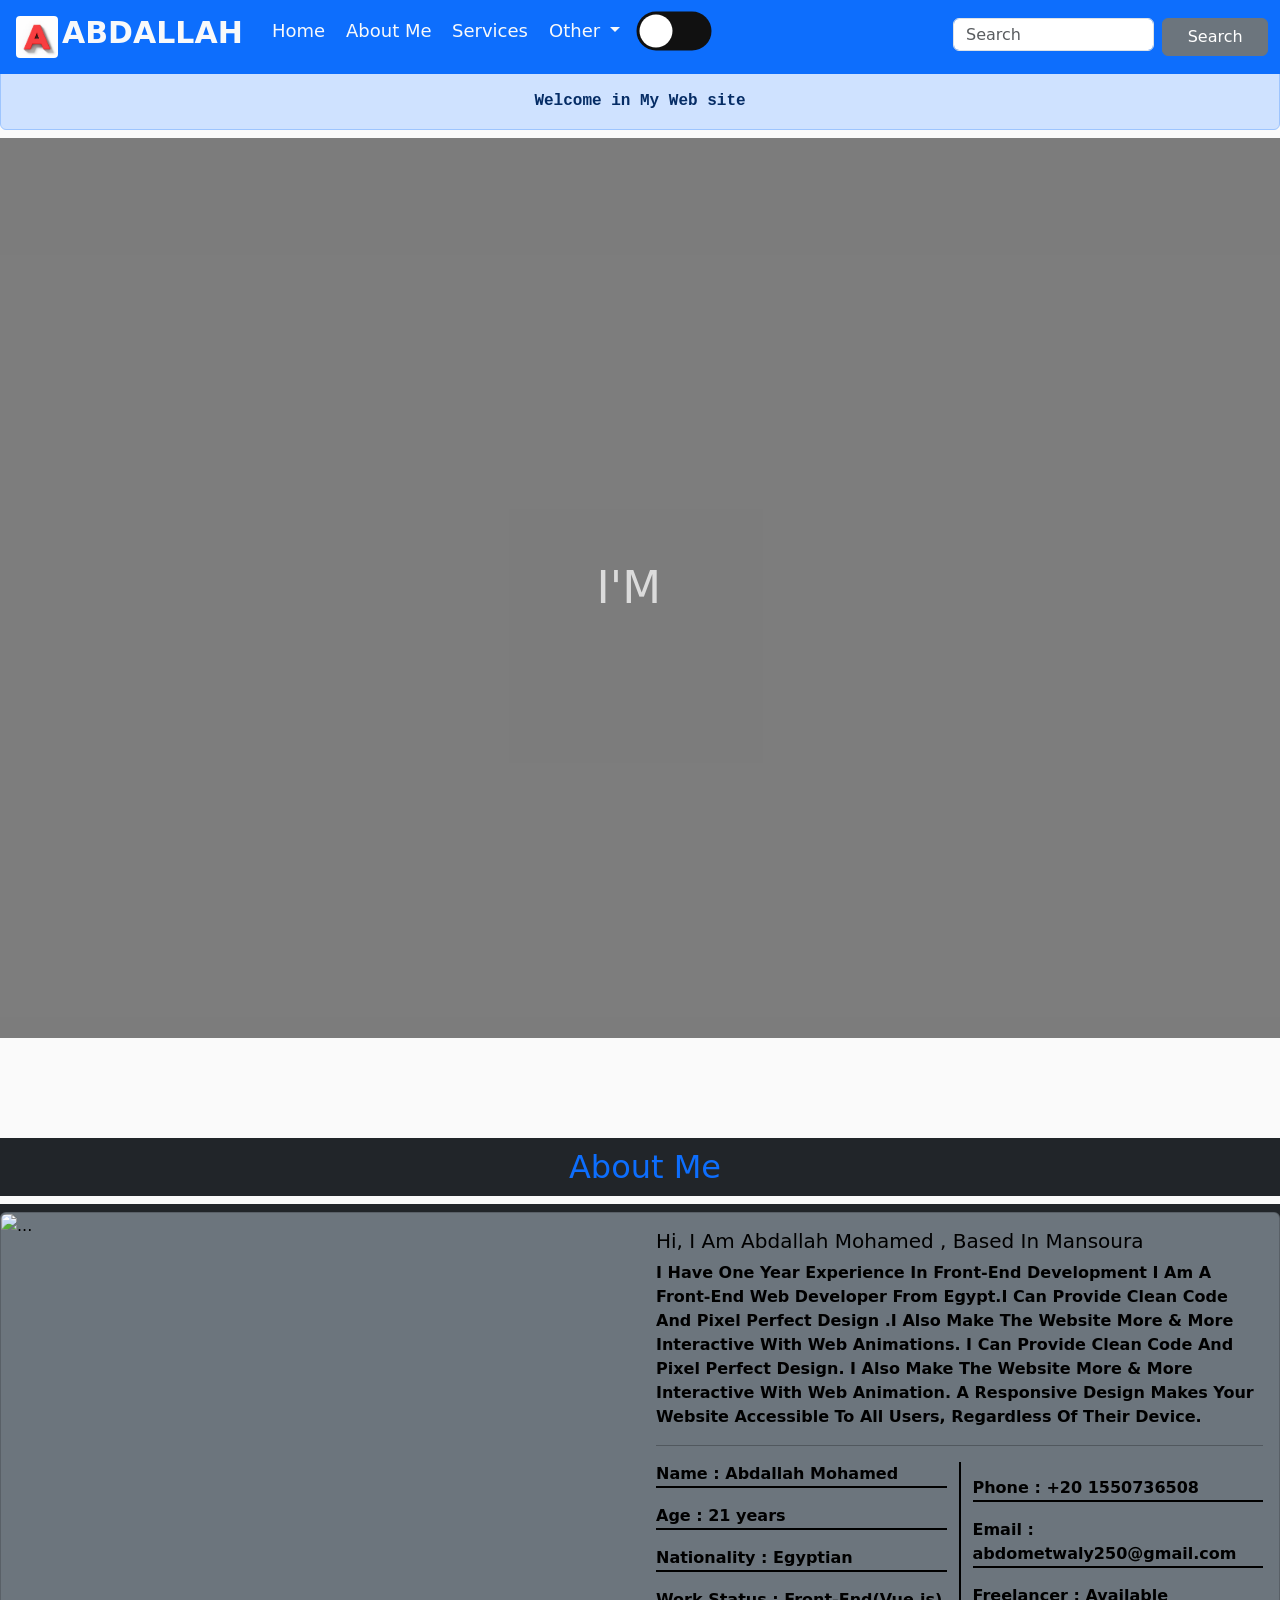
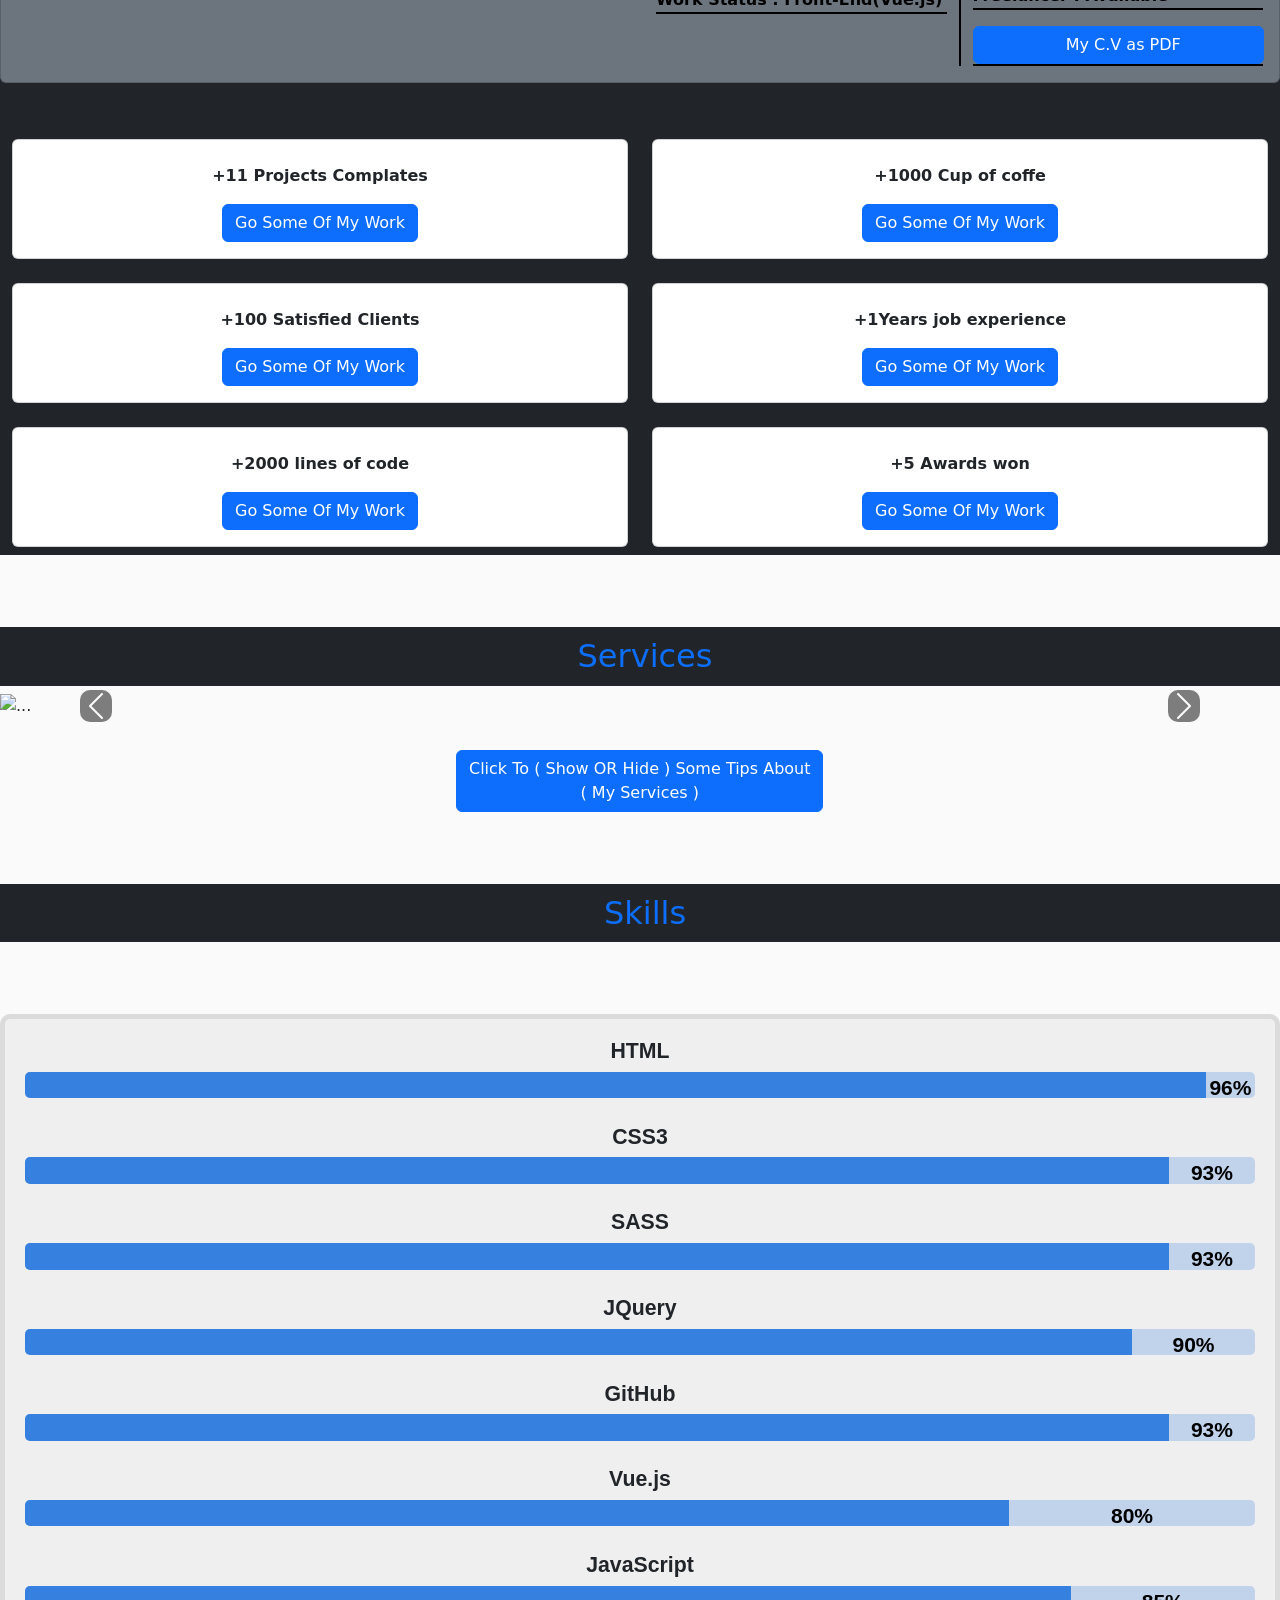
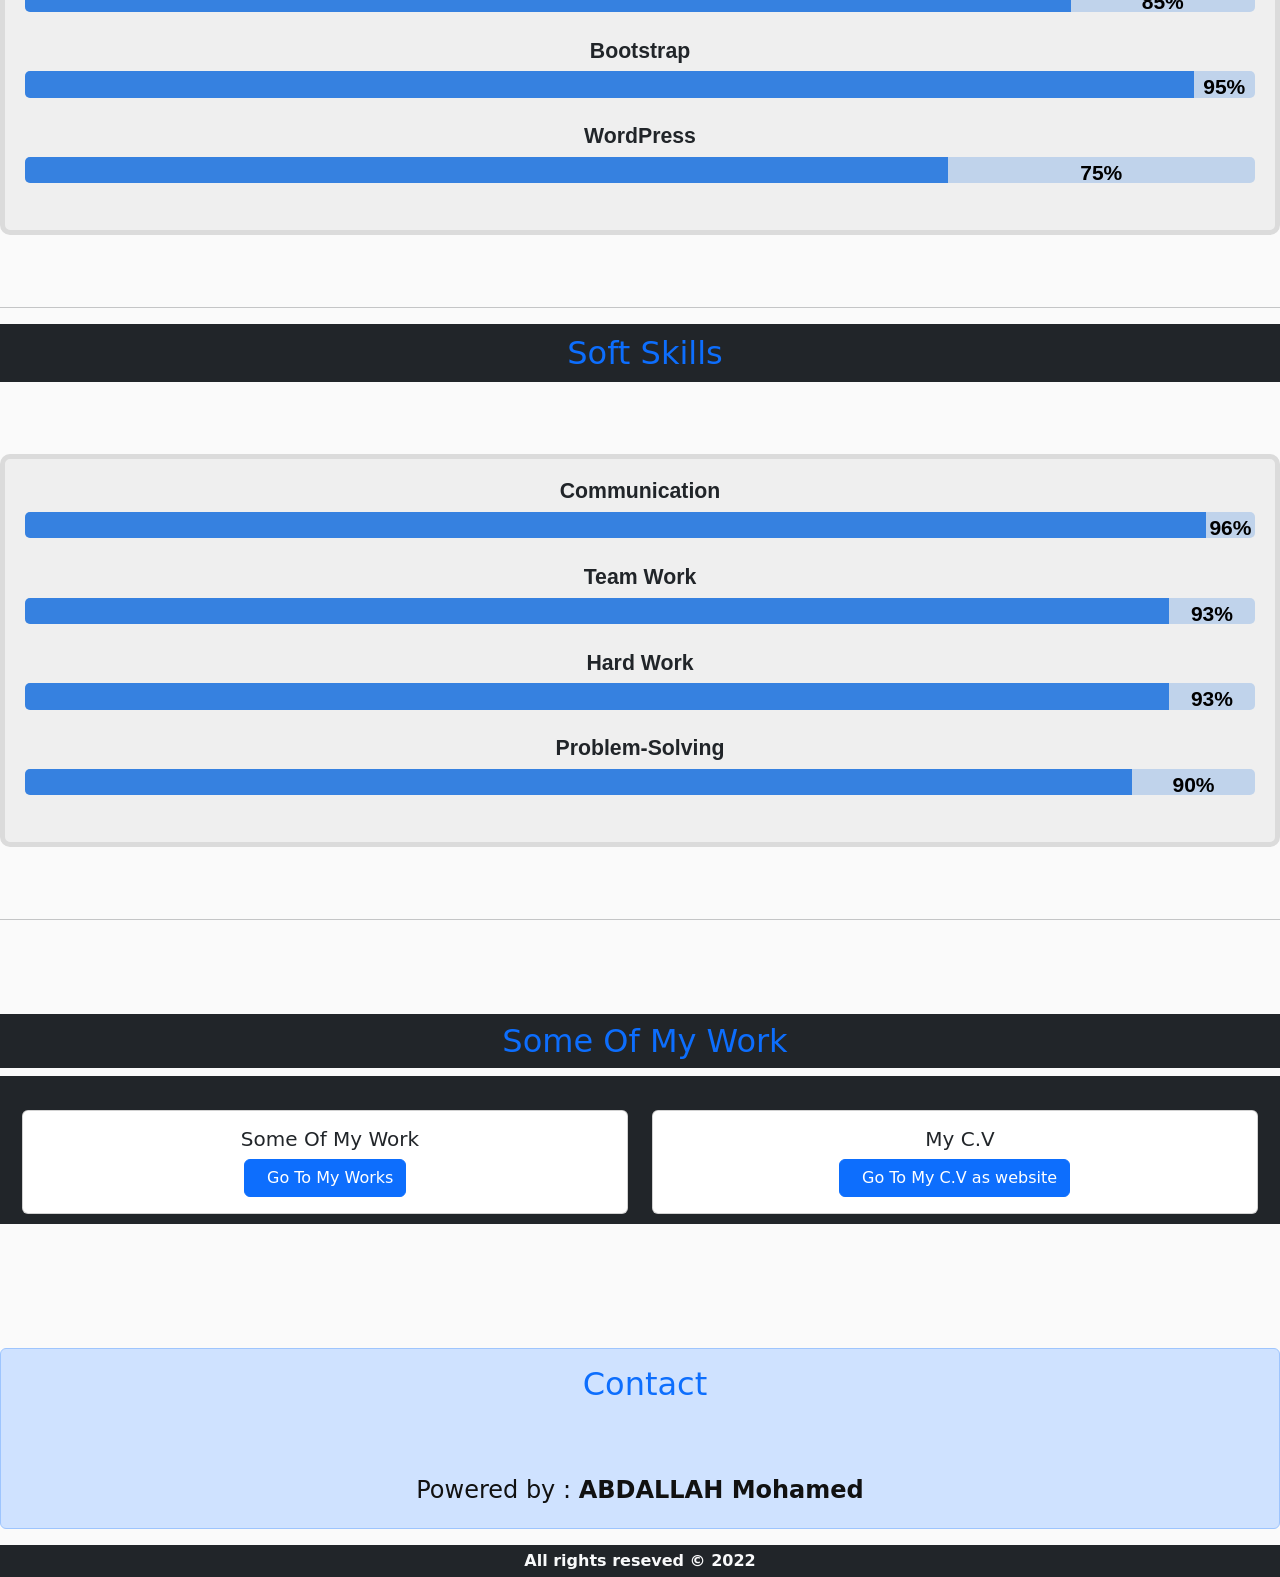
==== commit 01f1d1f9: "Add files via upload" ====
--- a/index.html
+++ b/index.html
@@ -1,9 +1,10 @@
 <!DOCTYPE html>
 <html lang="en">
+
 <head>
   <meta charset="UTF-8">
-  <link rel="stylesheet" href="style.css">
-  <link rel="icon" href="[data-uri]">
+  <link rel="icon"
+    href="[data-uri]">
   <script src="https://kit.fontawesome.com/96d66a2ef7.js" crossorigin="anonymous"></script>
   <meta http-equiv="X-UA-Compatible" content="IE=edge">
   <meta name="viewport" content="width=device-width, initial-scale=1.0">
@@ -12,171 +13,194 @@
   <meta name="author" content="ABDALLAH Mohamed">
   <title>ABDALLAH</title>
   <link rel="stylesheet" href="hover-min.css">
-  <link href="https://cdn.jsdelivr.net/npm/bootstrap@5.2.0/dist/css/bootstrap.min.css" rel="stylesheet">
-  <link href="https://getbootstrap.com/docs/5.2/assets/css/docs.css" rel="stylesheet">
-  <script src="https://cdn.jsdelivr.net/npm/bootstrap@5.2.0/dist/js/bootstrap.bundle.min.js"></script>
+  <link rel="stylesheet" href="css/bootstrap.min.css">
+  <link rel="stylesheet" href="style.css">
   <!-- <link rel="stylesheet" href="using wow/animate.css">
   <script src="using wow/wow.js"></script>
-  <script>new WOW().init();</script>
-</head> -->
+  <script>new WOW().init();</script> -->
+</head>
+
 <body>
-  
-  <div >
-  <div class="w">
-    <nav class="navbar navbar-expand-lg  w " style="position: fixed; z-index: 4565; width: 100%; ">
-      <div class="container-fluid">
-        <img  class="rounded-3 p-1"  width="50px" height="50px" 
-          src="[data-uri]"
-          alt="Error..">
-        <h2 style="font-weight:800; font-size:30px ;  " id="h"  class="navbar-brand text-light">ABDALLAH</h2>
-        <button class="navbar-toggler text-bg-light" type="button" data-bs-toggle="collapse" data-bs-target="#navbarSupportedContent"
-          aria-controls="navbarSupportedContent" aria-expanded="false" aria-label="Toggle navigation">
-          <span  class="navbar-toggler-icon "></span>
-        </button>
-        <div class="collapse navbar-collapse" id="navbarSupportedContent">
-          <ul class="navbar-nav me-auto mb-2 mb-lg-0">
-            <li class="nav-item">
-              <a style="font-size: 18px;" class="nav-link active text-light hvr-bounce-to-bottom" id="o" aria-current="page" href="#Home"> <i style="padding-right:5px;" class="fa-solid fa-house "></i>Home</a>
-            </li>
-            <li class="nav-item">
-              <a style="font-size:18px ;" class="nav-link text-light hvr-bounce-to-bottom" id="A" href="#About ME"> <i style="padding-right:5px;" class="fa-sharp fa-solid fa-address-card"></i>About Me</a>
-            </li>
-            <li class="nav-item">
-              <a style="font-size:18px ;" class="nav-link text-light hvr-bounce-to-bottom" id="c" href="#Services"> <i style="padding-right:5px;" class="fa-solid fa-gear fa-spin"></i>Services</a>
-            </li>
-            <li class="nav-item dropdown">
-              <a style="font-size: 18px;" id="T" class="nav-link dropdown-toggle text-light hvr-bounce-to-bottom" href="#" role="button"
-                data-bs-toggle="dropdown" aria-expanded="false">
-                <i style="padding-right: 5px;" class="fa-solid fa-circle-chevron-down"></i>Other
-              </a>
-              <ul class="dropdown-menu">
-                <li><a class="dropdown-item hvr-bounce-to-bottom hvr-bob" href="#Skills"><i style="padding-right:5px ;" class="fa-solid fa-brain"></i>Skills</a></li>
-                <li><a class="dropdown-item hvr-bounce-to-bottom hvr-bob " href="#Some Of My Work"> <i style="padding-right:5px ;" class="fa-solid fa-briefcase"></i>Some Of My Work</a></li>
-                <li><a class="dropdown-item hvr-bounce-to-bottom hvr-bob" href="#Contact"> <i style="padding-right:5px ;" class="fa-solid fa-comments"></i>Contact</a></li>
-                <li>
-                  <hr class="dropdown-divider">
-                </li>
-              </ul>
-            </li>
-            <li class="nav-item" style="margin:10px  0  10px  20px ;">
-              <div >
+
+  <div>
+    <div class="w">
+      <nav class="navbar navbar-expand-lg  w " style="position: fixed; z-index: 4565; width: 100%; ">
+        <div class="container-fluid">
+          <img class="rounded-3 p-1" width="50px" height="50px"
+            src="[data-uri]"
+            alt="Error..">
+          <h2 style="font-weight:800; font-size:30px ;  " id="h" class="navbar-brand text-light">ABDALLAH</h2>
+          <button class="navbar-toggler text-bg-light" type="button" data-bs-toggle="collapse"
+            data-bs-target="#navbarSupportedContent" aria-controls="navbarSupportedContent" aria-expanded="false"
+            aria-label="Toggle navigation">
+            <span class="navbar-toggler-icon "></span>
+          </button>
+          <div class="collapse navbar-collapse" id="navbarSupportedContent">
+            <ul class="navbar-nav me-auto mb-2 mb-lg-0">
+              <li class="nav-item">
+                <a style="font-size: 18px;" class="nav-link active text-light hvr-bounce-to-bottom" id="o"
+                  aria-current="page" href="#Home"> <i style="padding-right:5px;"
+                    class="fa-solid fa-house "></i>Home</a>
+              </li>
+              <li class="nav-item">
+                <a style="font-size:18px ;" class="nav-link text-light hvr-bounce-to-bottom" id="A" href="#About ME"> <i
+                    style="padding-right:5px;" class="fa-sharp fa-solid fa-address-card"></i>About Me</a>
+              </li>
+              <li class="nav-item">
+                <a style="font-size:18px ;" class="nav-link text-light hvr-bounce-to-bottom" id="c" href="#Services"> <i
+                    style="padding-right:5px;" class="fa-solid fa-gear fa-spin"></i>Services</a>
+              </li>
+              <li class="nav-item dropdown">
+                <a style="font-size: 18px;" id="T" class="nav-link dropdown-toggle text-light hvr-bounce-to-bottom"
+                  href="#" role="button" data-bs-toggle="dropdown" aria-expanded="false">
+                  <i style="padding-right: 5px;" class="fa-solid fa-circle-chevron-down"></i>Other
+                </a>
+                <ul class="dropdown-menu">
+                  <li><a class="dropdown-item hvr-bounce-to-bottom hvr-bob" href="#Skills"><i
+                        style="padding-right:5px ;" class="fa-solid fa-brain"></i>Skills</a></li>
+                  <li><a class="dropdown-item hvr-bounce-to-bottom hvr-bob " href="#Some Of My Work"> <i
+                        style="padding-right:5px ;" class="fa-solid fa-briefcase"></i>Some Of My Work</a></li>
+                  <li><a class="dropdown-item hvr-bounce-to-bottom hvr-bob" href="#Contact"> <i
+                        style="padding-right:5px ;" class="fa-solid fa-comments"></i>Contact</a></li>
+                  <li>
+                    <hr class="dropdown-divider">
+                  </li>
+                </ul>
+              </li>
+              <li class="nav-item" style="margin:10px  0  10px  20px ;">
                 <div>
+                  <div>
                     <input type="checkbox" class="checkbox" id="chk" />
                     <label class="label" for="chk">
                       <i class="fas fa-moon"></i>
                       <i class="fas fa-sun"></i>
                       <div class="ball"></div>
                     </label>
+                  </div>
+                </div>
+              </li>
+            </ul>
+            <form class="d-flex" role="search">
+              <input class="form-control me-2 w-100 h-50" type="search" placeholder="Search" aria-label="Search">
+              <button class="btn btn-secondary w-50 " type="submit">Search</button>
+            </form>
+          </div>
+        </div>
+      </nav>
+    </div>
+    <div id="Home" class="alert alert-primary text-center font-monospace fw-bolder fs-normal  e wow flash  "
+      data-wow-duration="2s" style="min-width:100% ;" role="alert">
+      <br>
+      <br>
+      <br>
+      Welcome in My Web site
+    </div>
+    <div id="y">
+      <p style="      font-size: 45px !important;
+      font-weight: 400 !important;
+      color: #dbdbdb;
+      display: flex;
+      align-items: center;
+      justify-content: center;
+      background: rgba(0, 0, 0, 0.5);
+      width: 100%;
+      height: 100vh;">I'M <span class="typed-text"></span> <span class="cursor text-light">&nbsp;</span></p>
+    </div>
+    <!-- s About Me -->
+    <br id="About ME">
+    <br>
+    <br>
+    <h2 class="  text-center bg-dark  h2" style="padding: 10px;" id="About ME"><i style="padding-right:10px;"
+        class="fa-sharp fa-solid fa-address-card"></i>About Me</h2>
+    <div class=" bg-dark py-2  wow flash " data-wow-duration="3s">
+      <div class="cont ">
+        <div style="transition: none;" class="card mb-3 bg-secondary text-bg-light">
+          <div class="row g-0">
+            <div class="col-lg-6 col-md-12 col-sm-12">
+              <img style="    height: -webkit-fill-available;"
+                src="https://w10.naukri.com/mailers/2021/naukri-learning/oct/27oct-v2/What-is-Web-Developer.jpg"
+                class="img-fluid rounded-start" alt="...">
+            </div>
+            <div class="col-lg-6 col-md-12 col-sm-12">
+              <div class="lpo card-body" style=" min-height: 400px; ">
+                <h5 style="text-transform: capitalize;" class=" card-title">hi, i am abdallah mohamed , based in
+                  mansoura</h5>
+                <p style="font-size: 16px; text-transform: capitalize; font-weight: 600;" class="card-text">I Have One
+                  Year Experience In Front-End Development
+                  i am a front-end Web developer from egypt.i can provide clean code
+                  and pixel perfect design .i also make the website more &
+                  more interactive with web animations. i can provide clean
+                  code and pixel perfect design. i also make the website more
+                  & more interactive with web animation. a responsive design
+                  makes your website accessible to all users, regardless of their device.</p>
+                <hr>
+                <div style="font-size: 16px; font-weight: bolder;" class="row gf">
+                  <div class="col das">
+                    <p style="border-bottom:2px solid ; " class="card-text">
+                      Name : Abdallah Mohamed
+                    </p>
+                    <p style="border-bottom:2px solid ;" class="card-text">
+                      Age : 21 years
+                    </p>
+                    <p style="border-bottom:2px solid ;" class="card-text">
+                      Nationality : Egyptian
+                    </p>
+                    <p style="border-bottom:2px solid ;" class="card-text">
+                      Work Status : Front-End(Vue.js)
+                    </p>
+                  </div>
+                  <div class="col">
+                    <p style="border-bottom:2px solid ; margin-top: 14px;" class="card-text">
+                      Phone : +20 1550736508
+                    </p>
+                    <p style="border-bottom:2px solid ;" class="card-text">
+                      Email : abdometwaly250@gmail.com
+                    </p>
+                    <p style="border-bottom:2px solid ;" class="card-text">
+                      Freelancer : Available
+                    </p>
+                    <p style="border-bottom:2px solid ;" class="card-text">
+                      <a target="_blank" href="cv (1).pdf" download class="btn hvr-bob btn-primary d-block"> <i
+                          style="padding-right:10px ;" class="fa-solid fa-graduation-cap"></i> My C.V as PDF </a>
+                    </p>
+                  </div>
                 </div>
               </div>
-            </li>
-          </ul>
-          <form class="d-flex"  role="search">
-            <input class="form-control me-2 w-100 h-50" type="search" placeholder="Search" aria-label="Search">
-            <button class="btn btn-secondary w-50 "  type="submit">Search</button>
-          </form>
-        </div>
-      </div>
-    </nav>
-  </div>
-  <div id="Home" class="alert alert-primary text-center font-monospace fw-bolder fs-normal  e wow flash  " data-wow-duration="2s" 
-    style="min-width:100% ;" role="alert">
-    <br>
-    <br>
-    <br>
-    Welcome in My Web site
-  </div>
-      <div id="y" class="wow bounceIn" data-wow-duration="2s"  >
-      <h2 id="f" >I'M <strong id="r" > </strong></h2>
-    </div>
-  <!-- s About Me -->
-  <br id="About ME">
-  <br>
-  <br>
-  <h2 class="  text-center bg-dark  h2" style="padding: 10px;" id="About ME"><i style="padding-right:10px;" class="fa-sharp fa-solid fa-address-card"></i>About Me</h2>
-  <div class=" bg-dark  wow flash " data-wow-duration="3s" >
-  <div class="cont">
-  <div style="transition: none;" class="card mb-3 bg-secondary text-bg-light" >
-    <div class="row g-0">
-      <div class="col-md-4">
-        <img style="min-height: 66vh;" src="https://w10.naukri.com/mailers/2021/naukri-learning/oct/27oct-v2/What-is-Web-Developer.jpg" class="img-fluid rounded-start" alt="...">
-      </div>
-      <div class="col-md-8">
-        <div class="lpo card-body" style=" min-height: 400px; ">
-          <h5 style="text-transform: capitalize;" class=" card-title">hi, i am abdallah mohamed , based in mansoura</h5>
-          <p style="font-size: 16px; text-transform: capitalize; font-weight: 600;"  class="card-text">I Have One Year Experience In Front-End Development 
-            i am a front-end Web developer from egypt.i can provide clean code 
-            and pixel perfect design .i also make the website more & 
-            more interactive with web animations. i can provide clean 
-            code and pixel perfect design. i also make the website more 
-            & more interactive with web animation. a responsive design 
-            makes your website accessible to all users, regardless of  their device.</p>
-            <hr>
-          <div style="font-size: 16px; font-weight: bolder;" class="row gf">
-            <div  class="col das">
-            <p style="border-bottom:2px solid ; " class="card-text">
-              Name :  Abdallah Mohamed
-            </p>
-            <p  style="border-bottom:2px solid ;" class="card-text">
-              Age : 21 years
-            </p>
-            <p style="border-bottom:2px solid ;" class="card-text">
-              Nationality : Egyptian
-            </p>
-            <p   style="border-bottom:2px solid ;" class="card-text">
-              Work Status :  Front-End(Vue.js)
-            </p>
-          </div>
-          <div  class="col">
-          <p style="border-bottom:2px solid ; margin-top: 14px;" class="card-text">
-            Phone :  +20 1550736508
-          </p>
-          <p style="border-bottom:2px solid ;" class="card-text">
-            Email :  abdometwaly250@gmail.com
-          </p>
-          <p  style="border-bottom:2px solid ;" class="card-text">
-            Freelancer : Available
-          </p>
-          <p  style="border-bottom:2px solid ;" class="card-text">
-            <a target="_blank" href="cv (1).pdf" download  class="btn hvr-bob btn-primary d-block"> <i style="padding-right:10px ;" class="fa-solid fa-graduation-cap"></i>  My C.V as PDF </a>
-          </p>
-          </div>
-          </div>
-          </div>
-        </div>
-    </div>
-  </div>
-  </div>
-</div>
-
-
-<div class="row  bg-dark row-cols-1 row-cols-md-2 g-4 text-center wow bounceInRight"  data-wow-duration="2s"  style=" width: 100%; margin: auto; ">
-  <div class="col wow fadeIn" data-wow-delay="1s" data-wow-duration="2s">
-    <div class="card cal">
-      <div class="card-body text-center hvr-sweep-to-right toi">
-        <h5 class="card-title"><i class="fa-solid fa-user ou "></i></h5>
-        <p class="card-text fw-bolder">+11 Projects Complates</p>
-        <a href="#Some Of My Work" class="btn hvr-bob btn-primary">Go Some Of My Work</a>
-      </div>
-    </div>
-  </div>
-  <div class="col wow fadeIn" data-wow-delay="1s" data-wow-duration="2s">
-    <div class="card cal">
-      <div class="card-body toi hvr-sweep-to-right text-center">
-        <h5 class="card-title"><i class="fa-solid fa-mug-hot ou"></i></h5>
-        <p class="card-text fw-bolder">+1000 Cup of coffe</p>
-        <a href="#Some Of My Work" class="btn hvr-bob btn-primary">Go Some Of My Work</a>
-      </div>
-    </div>
-    </div>
-    <div class="col wow fadeIn" data-wow-delay="1s" data-wow-duration="2s">
-      <div class="card cal">
-        <div class="card-body toi hvr-sweep-to-right text-center">
-          <h5 class="card-title"><i class="fa-solid fa-face-smile ou"></i></h5>
-          <p class="card-text fw-bolder">+100 Satisfied Clients</p>
-          <a href="#Some Of My Work" class="btn hvr-bob btn-primary">Go Some Of My Work</a>
-        </div>
-      </div>
+            </div>
+          </div>
+        </div>
+      </div>
+    </div>
+
+
+    <div class="row  py-2 bg-dark row-cols-1 row-cols-md-2 g-4 text-center wow bounceInRight" data-wow-duration="2s"
+      style=" width: 100%; margin: auto; ">
+      <div class="col wow fadeIn" data-wow-delay="1s" data-wow-duration="2s">
+        <div class="card cal">
+          <div class="card-body text-center hvr-sweep-to-right toi">
+            <h5 class="card-title"><i class="fa-solid fa-user ou "></i></h5>
+            <p class="card-text fw-bolder">+11 Projects Complates</p>
+            <a href="#Some Of My Work" class="btn hvr-bob btn-primary">Go Some Of My Work</a>
+          </div>
+        </div>
+      </div>
+      <div class="col wow fadeIn" data-wow-delay="1s" data-wow-duration="2s">
+        <div class="card cal">
+          <div class="card-body toi hvr-sweep-to-right text-center">
+            <h5 class="card-title"><i class="fa-solid fa-mug-hot ou"></i></h5>
+            <p class="card-text fw-bolder">+1000 Cup of coffe</p>
+            <a href="#Some Of My Work" class="btn hvr-bob btn-primary">Go Some Of My Work</a>
+          </div>
+        </div>
+      </div>
+      <div class="col wow fadeIn" data-wow-delay="1s" data-wow-duration="2s">
+        <div class="card cal">
+          <div class="card-body toi hvr-sweep-to-right text-center">
+            <h5 class="card-title"><i class="fa-solid fa-face-smile ou"></i></h5>
+            <p class="card-text fw-bolder">+100 Satisfied Clients</p>
+            <a href="#Some Of My Work" class="btn hvr-bob btn-primary">Go Some Of My Work</a>
+          </div>
+        </div>
       </div>
       <div class="col wow fadeIn" data-wow-delay="1s" data-wow-duration="2s">
         <div class="card cal">
@@ -186,35 +210,36 @@
             <a href="#Some Of My Work" class="btn hvr-bob btn-primary">Go Some Of My Work</a>
           </div>
         </div>
-        </div>
-        <div class="col wow fadeIn" data-wow-delay="1s" data-wow-duration="2s">
-          <div class="card cal">
-            <div class="card-body toi hvr-sweep-to-right text-center">
-              <h5 class="card-title"><i class="fa-solid fa-code ou"></i></h5>
-              <p class="card-text fw-bolder">+2000 lines of code</p>
-              <a href="#Some Of My Work" class="btn hvr-bob btn-primary">Go Some Of My Work</a>
-            </div>
-          </div>
-          </div>
-        <div class="col wow fadeIn" data-wow-delay="1s" data-wow-duration="2s">
-          <div class="card cal " >
-            <div class="card-body toi hvr-sweep-to-right text-center">
-              <h5 class="card-title"><i class="fa-solid fa-award ou"></i></h5>
-              <p class="card-text fw-bolder" >+5 Awards won</p>
-              <a href="#Some Of My Work" class="btn hvr-bob btn-primary">Go Some Of My Work</a>
-            </div>
-          </div>
-          </div>
-  </div>
-<!-- e Servises -->
-</div>
-<!-- e About Me-->
-
-<!-- s Servises -->
+      </div>
+      <div class="col wow fadeIn" data-wow-delay="1s" data-wow-duration="2s">
+        <div class="card cal">
+          <div class="card-body toi hvr-sweep-to-right text-center">
+            <h5 class="card-title"><i class="fa-solid fa-code ou"></i></h5>
+            <p class="card-text fw-bolder">+2000 lines of code</p>
+            <a href="#Some Of My Work" class="btn hvr-bob btn-primary">Go Some Of My Work</a>
+          </div>
+        </div>
+      </div>
+      <div class="col wow fadeIn" data-wow-delay="1s" data-wow-duration="2s">
+        <div class="card cal ">
+          <div class="card-body toi hvr-sweep-to-right text-center">
+            <h5 class="card-title"><i class="fa-solid fa-award ou"></i></h5>
+            <p class="card-text fw-bolder">+5 Awards won</p>
+            <a href="#Some Of My Work" class="btn hvr-bob btn-primary">Go Some Of My Work</a>
+          </div>
+        </div>
+      </div>
+    </div>
+    <!-- e Servises -->
+  </div>
+  <!-- e About Me-->
+
+  <!-- s Servises -->
   <br id="Services">
   <br>
   <br>
-  <h2 style="padding:10px ;" class="h2 bg-dark text-center wow bounceInUp " data-wow-duration="2s" > <i style="padding-right:10px;" class="fa-solid fa-gear fa-spin"></i>Services</h2>
+  <h2 style="padding:10px ;" class="h2 bg-dark text-center wow bounceInUp " data-wow-duration="2s"> <i
+      style="padding-right:10px;" class="fa-solid fa-gear fa-spin"></i>Services</h2>
   <div id="carouselExampleFade" class="carousel slide carousel-fade" data-bs-ride="carousel">
     <div class="carousel-inner">
       <div class="carousel-item active">
@@ -224,13 +249,16 @@
         <img src="https://www.tutorialrepublic.com/lib/images/css-illustration.png" class="d-block w-100" alt="...">
       </div>
       <div class="carousel-item">
-        <img src="https://www.tutorialrepublic.com/lib/images/bootstrap-5.0-illustration.png" class="d-block w-100" alt="...">
+        <img src="https://www.tutorialrepublic.com/lib/images/bootstrap-5.0-illustration.png" class="d-block w-100"
+          alt="...">
       </div>
       <div class="carousel-item">
-        <img src="https://www.tutorialrepublic.com/lib/images/javascript-illustration.png" class="d-block w-100" alt="...">
+        <img src="https://www.tutorialrepublic.com/lib/images/javascript-illustration.png" class="d-block w-100"
+          alt="...">
       </div>
       <div style="height:533px;" class="carousel-item git">
-        <img src="https://www.howtogeek.com/wp-content/uploads/2022/08/github_hero_2.jpg?height=200p&trim=2,2,2,2" class="d-block w-100 git" style="height:533px;object-fit: cover;" alt="...">
+        <img src="https://www.howtogeek.com/wp-content/uploads/2022/08/github_hero_2.jpg?height=200p&trim=2,2,2,2"
+          class="d-block w-100 git" style="height:533px;object-fit: cover;" alt="...">
       </div>
       <div class="carousel-item git">
         <img src="https://evondev.com/wp-content/uploads/2019/03/mixin-in-sass.jpg" class="d-block w-100 git" alt="...">
@@ -242,27 +270,31 @@
         <img src="https://letket.com/wp-content/uploads/2021/07/01-vuejs.jpg" class="d-block git w-100" alt="...">
       </div>
       <div class="carousel-item git">
-        <img src="https://sidigital.co/static/4d4fd728ede59b2316885774f867a3fa/91d6e/OG-WordPress.png" class="d-block w-100 git" alt="...">
+        <img src="https://sidigital.co/static/4d4fd728ede59b2316885774f867a3fa/91d6e/OG-WordPress.png"
+          class="d-block w-100 git" alt="...">
       </div>
     </div>
     <button class="carousel-control-prev" type="button" data-bs-target="#carouselExampleFade" data-bs-slide="prev">
-      <span style="background-color:black;border-radius:10px ; " class="carousel-control-prev-icon" aria-hidden="true"></span>
+      <span style="background-color:black;border-radius:10px ; " class="carousel-control-prev-icon"
+        aria-hidden="true"></span>
       <span style="background-color:black;border-radius:10px ; " class="visually-hidden">Previous</span>
     </button>
     <button class="carousel-control-next" type="button" data-bs-target="#carouselExampleFade" data-bs-slide="next">
-      <span style="background-color:black;border-radius:10px ; " class="carousel-control-next-icon" aria-hidden="true"></span>
+      <span style="background-color:black;border-radius:10px ; " class="carousel-control-next-icon"
+        aria-hidden="true"></span>
       <span style="background-color:black;border-radius:10px ; " class="visually-hidden">Next</span>
     </button>
   </div>
   <br>
 
-  <div id="asdas" class="row  bg-dark row-cols-1 row-cols-md-2 g-4 text-center wow bounceInRight" data-wow-duration="2s"  style=" width: 100%; margin: auto;  overflow: hidden;">
+  <div id="asdas" class="row  bg-dark row-cols-1 row-cols-md-2 g-4 text-center wow bounceInRight" data-wow-duration="2s"
+    style=" width: 100%; margin: auto;  overflow: hidden;">
     <div class="col wow fadeIn" data-wow-delay="1s" data-wow-duration="2s">
       <div class="card">
         <img height="400px" src="https://www.oxfordwebstudio.com/user/pages/06.da-li-znate/sta-je-html/sta-je-html.jpg"
           class="card-img-top im" alt="...">
-          <p class="par">Hover  or CLICK </p>
-          <div class=" g card-body" style="min-height:365px ;">
+        <p class="par">Hover or CLICK </p>
+        <div class=" g card-body" style="min-height:365px ;">
           <h4 class="card-title"><i style="padding-right:3px;" class="fa-brands fa-html5"></i>HTML5</h4>
           <p class=" g card-text">
           <ul>
@@ -283,8 +315,8 @@
         <img height="400px"
           src="https://colorlib.com/cdn-cgi/image/width=1400,height=802,fit=crop,quality=80,format=auto,onerror=redirect,metadata=none/wp-content/uploads/sites/2/creative-css3-tutorials.jpg"
           class="card-img-top im" alt="...">
-          <p class="par">Hover  or CLICK </p>
-          <div class=" g card-body" style="min-height:365px ;">
+        <p class="par">Hover or CLICK </p>
+        <div class=" g card-body" style="min-height:365px ;">
           <h4 class="card-title"><i style="padding-right: 3px;" class="fa-brands fa-css3-alt"></i> Css3</h4>
           <p class="g card-text">
           <ul>
@@ -304,8 +336,8 @@
         <img height="400px"
           src="https://cyberlancers.com/images/default-source/blog/bootstrap-logo.png?sfvrsn=106f9c97_1"
           class="card-img-top im" alt="...">
-          <p class="par">Hover  or CLICK </p>
-          <div class=" g card-body" style="min-height:365px ;">
+        <p class="par">Hover or CLICK </p>
+        <div class=" g card-body" style="min-height:365px ;">
           <h5 class="card-title"><i style="padding-right: 3px;" class="fa-brands fa-bootstrap"></i>Bootstrap5</h5>
           <p class="g card-text">
           <ul>
@@ -320,10 +352,10 @@
     </div>
     <div class="col wow fadeOut" data-wow-delay="1s" data-wow-duration="2s">
       <div class="card">
-        <img style="object-fit: contain;" height="400px" src="https://static.javatpoint.com/images/javascript/javascript_logo.png"
-          class="card-img-top im" alt="...">
-          <p class="par">Hover  or CLICK </p>
-          <div class=" g card-body" style="min-height:365px ;">
+        <img style="object-fit: contain;" height="400px"
+          src="https://static.javatpoint.com/images/javascript/javascript_logo.png" class="card-img-top im" alt="...">
+        <p class="par">Hover or CLICK </p>
+        <div class=" g card-body" style="min-height:365px ;">
           <h5 class="card-title"><i style="padding-right: 3px;" class="fa-brands fa-square-js"></i>JS</h5>
           <p class="g card-text">
           <ul>
@@ -338,117 +370,129 @@
     </div>
     <div class="col wow fadeIn" data-wow-delay="1s" data-wow-duration="2s">
       <div class="card">
-        <img style="object-fit: contain;" height="400px" src="https://miro.medium.com/max/512/1*9U1toerFxB8aiFRreLxEUQ.png"
-          class="card-img-top im" alt="...">
-          <p class="par">Hover  or CLICK </p>
-          <div class=" g card-body" style="min-height:365px ;">
+        <img style="object-fit: contain;" height="400px"
+          src="https://miro.medium.com/max/512/1*9U1toerFxB8aiFRreLxEUQ.png" class="card-img-top im" alt="...">
+        <p class="par">Hover or CLICK </p>
+        <div class=" g card-body" style="min-height:365px ;">
           <h5 class="card-title"><i style="padding-right: 3px;" class="fa-brands fa-sass"></i>SASS</h5>
           <p class="g card-text">
-            <ul>
-              <li><strong>Sass</strong> stands for <strong>S</strong>yntactically <strong>A</strong>wesome
-              <strong>S</strong>tyle<strong>s</strong>heet</li>
-              <li>Sass is an extension to CSS</li>
-              <li>Sass is a CSS pre-processor</li>
-              <li>Sass is completely compatible with all versions of CSS</li>
-              <li>Sass reduces repetition of CSS and therefore saves time</li>
-              <li>Sass was designed by Hampton Catlin and developed by Natalie Weizenbaum in 
+          <ul>
+            <li><strong>Sass</strong> stands for <strong>S</strong>yntactically <strong>A</strong>wesome
+              <strong>S</strong>tyle<strong>s</strong>heet
+            </li>
+            <li>Sass is an extension to CSS</li>
+            <li>Sass is a CSS pre-processor</li>
+            <li>Sass is completely compatible with all versions of CSS</li>
+            <li>Sass reduces repetition of CSS and therefore saves time</li>
+            <li>Sass was designed by Hampton Catlin and developed by Natalie Weizenbaum in
               2006</li>
-              <li>Sass is free to download and use</li>
-            </ul>
+            <li>Sass is free to download and use</li>
+          </ul>
           </p>
         </div>
       </div>
     </div>
     <div class="col wow fadeOut" data-wow-delay="1s" data-wow-duration="2s">
       <div class="card">
-        <img height="400px" src="https://miro.medium.com/max/1400/0*W_ZzRNmblhBgm_u8.jpg"
-          class="card-img-top im" alt="...">
-          <p class="par">Hover  or CLICK </p>
+        <img height="400px" src="https://miro.medium.com/max/1400/0*W_ZzRNmblhBgm_u8.jpg" class="card-img-top im"
+          alt="...">
+        <p class="par">Hover or CLICK </p>
         <div class=" g card-body" style="min-height:365px ;">
           <h5 class="  card-title"><i style="padding-right: 3px;" class="fa-brands fa-github"></i>Git Hub</h5>
           <p class=" card-text">
-            <ul >
-              <li>Git is not the same as GitHub.</li>
-              <li>GitHub makes tools that use Git.</li>
-              <li>GitHub is the largest host of source code in the world, and has been owned 
+          <ul>
+            <li>Git is not the same as GitHub.</li>
+            <li>GitHub makes tools that use Git.</li>
+            <li>GitHub is the largest host of source code in the world, and has been owned
               by Microsoft since 2018.</li>
             <li>In this tutorial, we will focus on using Git with GitHub.</li>
-            </ul>
+          </ul>
           </p>
         </div>
       </div>
     </div>
     <div class="col wow fadeIn" data-wow-delay="1s" data-wow-duration="2s">
       <div class="card">
-        <img height="400px" style="object-fit: contain;" src="https://www.joykal.com/wp-content/uploads/2019/09/jquery.png"
-          class="card-img-top im" alt="...">
-          <p class="par">Hover  or CLICK </p>
-        <div class=" g card-body" style="min-height:365px ;">
-          <h5 class="  card-title"><img width="30" style="padding-right: 3px;" src="https://img.icons8.com/ios-filled/344/jquery.png" alt="">Jquery</h5>
+        <img height="400px" style="object-fit: contain;"
+          src="https://www.joykal.com/wp-content/uploads/2019/09/jquery.png" class="card-img-top im" alt="...">
+        <p class="par">Hover or CLICK </p>
+        <div class=" g card-body" style="min-height:365px ;">
+          <h5 class="  card-title"><img width="30" style="padding-right: 3px;"
+              src="https://img.icons8.com/ios-filled/344/jquery.png" alt="">Jquery</h5>
           <p class=" card-text">
-            <ul>
-              <li>jQuery is a JavaScript Library.</li>
-              <li>jQuery greatly simplifies JavaScript programming.</li>
-              <li>HTML/DOM manipulation</li>
-              <li>CSS manipulation</li>
-              <li>HTML event methods</li>
-              <li>Effects and animations</li>
-              <li>AJAX</li>
-              <li>Utilities</li>
-            </ul>
+          <ul>
+            <li>jQuery is a JavaScript Library.</li>
+            <li>jQuery greatly simplifies JavaScript programming.</li>
+            <li>HTML/DOM manipulation</li>
+            <li>CSS manipulation</li>
+            <li>HTML event methods</li>
+            <li>Effects and animations</li>
+            <li>AJAX</li>
+            <li>Utilities</li>
+          </ul>
           </p>
         </div>
       </div>
     </div>
     <div class="col wow fadeOut" data-wow-delay="1s" data-wow-duration="2s">
       <div class="card">
-        <img height="400px" style="object-fit: contain;" src="https://miro.medium.com/max/666/1*yGrOUQyqX3MBekvP5d-pCA.png"
-          class="card-img-top im" alt="...">
-          <p class="par">Hover  or CLICK </p>
+        <img height="400px" style="object-fit: contain;"
+          src="https://miro.medium.com/max/666/1*yGrOUQyqX3MBekvP5d-pCA.png" class="card-img-top im" alt="...">
+        <p class="par">Hover or CLICK </p>
         <div class=" g card-body" style="min-height:365px ;">
           <h5 class="  card-title"><i style="padding-right: 3px;" class="fa-brands fa-vuejs"></i>Vue</h5>
           <p class=" card-text">
-            <ul><li>Enhancing static HTML without a build step</li>
-              <li>Embedding as Web Components on any page</li>
-              <li>Single-Page Application (SPA)</li>
-              <li>Fullstack / Server-Side Rendering (SSR)</li>
-              <li>Jamstack / Static Site Generation (SSG)</li>
-              <li>Targeting desktop, mobile, WebGL, and even the terminal</li>
-            </ul>
+          <ul>
+            <li>Enhancing static HTML without a build step</li>
+            <li>Embedding as Web Components on any page</li>
+            <li>Single-Page Application (SPA)</li>
+            <li>Fullstack / Server-Side Rendering (SSR)</li>
+            <li>Jamstack / Static Site Generation (SSG)</li>
+            <li>Targeting desktop, mobile, WebGL, and even the terminal</li>
+          </ul>
           </p>
         </div>
       </div>
     </div>
     <div class="col wow fadeIn" data-wow-delay="1s" data-wow-duration="2s">
       <div class="card">
-        <img height="400px" style="object-fit: contain;" src="https://upload.wikimedia.org/wikipedia/commons/thumb/9/98/WordPress_blue_logo.svg/1200px-WordPress_blue_logo.svg.png"
+        <img height="400px" style="object-fit: contain;"
+          src="https://upload.wikimedia.org/wikipedia/commons/thumb/9/98/WordPress_blue_logo.svg/1200px-WordPress_blue_logo.svg.png"
           class="card-img-top im" alt="...">
-          <p class="par">Hover  or CLICK </p>
+        <p class="par">Hover or CLICK </p>
         <div class=" g card-body" style="min-height:365px ;">
           <h5 class="  card-title"><i style="padding-right: 3px;" class="fa-brands fa-wordpress"></i>WordPress</h5>
           <p class=" card-text">
-            <ul >
-              <li>WordPress is a free and open-source platform under the GNU General Public License (GPL).
-              </li><li>Design theme customization in WordPress is straightforward.
-              </li><li>It allows you to manage users with different roles and permissions.
-              </li><li>WordPress media management is quick and easy to use.
-              </li><li>WordPress provides a WYSIWYG editor to manage your text content, which is very useful for manipulating the layout of the document.
-              </li></ul>
+          <ul>
+            <li>WordPress is a free and open-source platform under the GNU General Public License (GPL).
+            </li>
+            <li>Design theme customization in WordPress is straightforward.
+            </li>
+            <li>It allows you to manage users with different roles and permissions.
+            </li>
+            <li>WordPress media management is quick and easy to use.
+            </li>
+            <li>WordPress provides a WYSIWYG editor to manage your text content, which is very useful for manipulating
+              the layout of the document.
+            </li>
+          </ul>
           </p>
         </div>
       </div>
     </div>
   </div>
   <div class="text-center mt-2">
-    <button id="oiiuy" class="btn hvr-bob btn-primary"> Click To ( Show OR Hide ) Some Tips About <br>( My Services ) </button>
-</div>
+    <button id="oiiuy" class="btn hvr-bob btn-primary"> Click To ( Show OR Hide ) Some Tips About <br>( My Services )
+    </button>
+  </div>
   <!-- e Servises -->
-<!-- s Skills -->
+  <!-- s Skills -->
   <br id="Skills">
   <br>
   <br>
-  <div style="margin-bottom:50px ;" class="text-center wow fadeOutLeft " >
-    <h2  style="padding: 10px; margin-bottom: 40px;" class="h2 bg-dark text-center "><i style="padding-right:10px ;" class="fa-solid fa-brain"></i> Skills</h2>
+  <div style="margin-bottom:50px ;" class="text-center wow fadeOutLeft ">
+    <h2 style="padding: 10px; margin-bottom: 40px;" class="h2 bg-dark text-center "><i style="padding-right:10px ;"
+        class="fa-solid fa-brain"></i> Skills</h2>
     <div class="contentContainer">
       <div class="skillBar">
         <h4>HTML</h4>
@@ -457,7 +501,7 @@
           <p class="fw-bold ">96%</p>
         </div>
       </div>
-    
+
       <div class="skillBar">
         <h4>CSS3</h4>
         <div class="skillBarContainer">
@@ -465,7 +509,7 @@
           <p class="fw-bold ">93%</p>
         </div>
       </div>
-    
+
       <div class="skillBar">
         <h4>SASS</h4>
         <div class="skillBarContainer">
@@ -473,7 +517,7 @@
           <p class="fw-bold ">93%</p>
         </div>
       </div>
-    
+
       <div class="skillBar">
         <h4>JQuery</h4>
         <div class="skillBarContainer">
@@ -481,7 +525,7 @@
           <p class="fw-bold ">90%</p>
         </div>
       </div>
-    
+
       <div class="skillBar">
         <h4>GitHub</h4>
         <div class="skillBarContainer">
@@ -489,7 +533,7 @@
           <p class="fw-bold ">93%</p>
         </div>
       </div>
-    
+
       <div class="skillBar">
         <h4>Vue.js</h4>
         <div class="skillBarContainer">
@@ -497,7 +541,7 @@
           <p class="fw-bold ">80%</p>
         </div>
       </div>
-    
+
       <div class="skillBar">
         <h4>JavaScript</h4>
         <div class="skillBarContainer">
@@ -505,7 +549,7 @@
           <p class="fw-bold ">85%</p>
         </div>
       </div>
-    
+
       <div class="skillBar">
         <h4>Bootstrap</h4>
         <div class="skillBarContainer">
@@ -513,7 +557,7 @@
           <p class="fw-bold ">95%</p>
         </div>
       </div>
-    
+
       <div class="skillBar">
         <h4>WordPress</h4>
         <div class="skillBarContainer">
@@ -521,13 +565,14 @@
           <p class="fw-bold ">75%</p>
         </div>
       </div>
-    
-    </div>
-    
+
+    </div>
+
   </div>
   <hr>
-  <div style="margin-bottom:50px ;" class="text-center wow fadeOutLeft " >
-    <h2  style="padding: 10px; margin-bottom: 40px;" class="h2 bg-dark text-center "><i style="padding-right:10px ;" class="fa-solid fa-brain"></i> Soft Skills</h2>
+  <div style="margin-bottom:50px ;" class="text-center wow fadeOutLeft ">
+    <h2 style="padding: 10px; margin-bottom: 40px;" class="h2 bg-dark text-center "><i style="padding-right:10px ;"
+        class="fa-solid fa-brain"></i> Soft Skills</h2>
     <div class="contentContainer">
       <div class="skillBar">
         <h4>Communication</h4>
@@ -536,7 +581,7 @@
           <p class="fw-bold ">96%</p>
         </div>
       </div>
-    
+
       <div class="skillBar">
         <h4>Team Work</h4>
         <div class="skillBarContainer">
@@ -544,7 +589,7 @@
           <p class="fw-bold ">93%</p>
         </div>
       </div>
-    
+
       <div class="skillBar">
         <h4>Hard Work</h4>
         <div class="skillBarContainer">
@@ -552,7 +597,7 @@
           <p class="fw-bold ">93%</p>
         </div>
       </div>
-    
+
       <div class="skillBar">
         <h4>Problem-Solving</h4>
         <div class="skillBarContainer">
@@ -560,77 +605,73 @@
           <p class="fw-bold ">90%</p>
         </div>
       </div>
-    
-      
-    </div>
-    
+
+
+    </div>
+
   </div>
   <hr>
-    <!-- e Skills -->
-
-    <!-- s My Work -->
-    <br id="Some Of My Work" >
+  <!-- e Skills -->
+
+  <!-- s My Work -->
+  <br id="Some Of My Work">
+  <br>
+  <h2 style="margin-top: 30px;" class="h2 bg-dark p-2 text-center wow fadeInLeft"><i style="padding-right:10px ;"
+      class="fa-solid fa-briefcase"></i> Some Of My Work</h2>
+  <div style="padding: 10px; " class=" bg-dark text-center wow fadeInDown" data-wow-delay="1s">
+    <div class="row  bg-dark row-cols-1 row-cols-md-2 g-4 text-center wow bounceInRight" data-wow-duration="2s"
+      style=" width: 100%; margin: auto;  overflow: hidden;">
+      <div class="col-sm-6 ">
+        <div class="card  hvr-bounce-to-left toi">
+          <div class="card-body">
+            <h5 class="card-title"><i style="padding-right:10px ;" class="fa-solid fa-briefcase"></i>Some Of My Work
+            </h5>
+            <a target="_blank" href="View My Work/index.html" class="btn hvr-bob btn-primary"><i
+                style="padding-right:10px ;" class="fa-solid fa-briefcase"></i>Go To My Works</a>
+          </div>
+        </div>
+      </div>
+      <div class="col-sm-6">
+        <div class="card  hvr-bounce-to-left toi">
+          <div class="card-body">
+            <h5 class="card-title"><i style="padding-right:10px ;" class="fa-solid fa-graduation-cap"></i>My C.V </h5>
+            <a target="_blank" href="C.V/index.html" class="btn hvr-bob btn-primary"> <i style="padding-right:10px ;"
+                class="fa-solid fa-graduation-cap"></i>Go To My C.V as website</a>
+          </div>
+        </div>
+      </div>
+    </div>
+  </div>
+  <!-- e My Work -->
+  <br>
+  <!-- s Contact -->
+  <div style="margin-top: 100px;" class=" b  alert alert-primary text-center wow flash" data-wow-duration="2s"
+    role="alert">
+    <h4 class="h2" id="Contact"><i style="padding-right:10px ;" class="fa-solid fa-comments"></i>Contact</h4><br>
+    <a target="_blank" href="mailto:abdometwaly250@gmail.com "><i style="font-size:40px ; padding: 20px;"
+        class="fa-solid fa-envelope hvr-bob"></i></a>
+    <a target="_blank" href="tel:+20 01282488136"> <i style="font-size:40px ; padding:20px ;"
+        class="fa-brands fa-whatsapp hvr-bob"></i></a>
+    <a target="_blank" href="https://www.linkedin.com/in/abdallah-mohamed-5b9924224"> <i
+        style="font-size:40px ; padding:20px ;" class="fa-brands fa-linkedin hvr-bob"></i></a>
+    <a target="_blank" href="https://www.facebook.com/abdallah.metwally.925"><i style="font-size: 40px; padding: 20px;"
+        class="fa-brands fa-square-facebook hvr-bob"></i></a>
     <br>
-    <h2 style="margin-top: 30px;" class="h2 bg-dark p-2 text-center wow fadeInLeft"><i style="padding-right:10px ;" class="fa-solid fa-briefcase"></i> Some Of My Work</h2>
-    <div style="padding: 10px; " class=" bg-dark text-center wow fadeInDown"  data-wow-delay="1s" >
-      <div class="row  bg-dark row-cols-1 row-cols-md-2 g-4 text-center wow bounceInRight" data-wow-duration="2s"  style=" width: 100%; margin: auto;  overflow: hidden;">
-          <div class="col-sm-6 ">
-            <div class="card  hvr-bounce-to-left toi">
-              <div class="card-body">
-                <h5 class="card-title"><i style="padding-right:10px ;" class="fa-solid fa-briefcase"></i>Some Of My Work</h5>
-                <a target="_blank" href="View My Work/index.html" class="btn hvr-bob btn-primary"><i style="padding-right:10px ;" class="fa-solid fa-briefcase"></i>Go To My Works</a>
-              </div>
-            </div>
-          </div>
-          <div class="col-sm-6">
-            <div class="card  hvr-bounce-to-left toi">
-              <div class="card-body">
-                <h5 class="card-title"><i style="padding-right:10px ;" class="fa-solid fa-graduation-cap"></i>My C.V </h5>
-                <a target="_blank" href="C.V/index.html" class="btn hvr-bob btn-primary"> <i style="padding-right:10px ;" class="fa-solid fa-graduation-cap"></i>Go To My C.V as website</a>
-              </div>
-            </div>
-          </div>
-        </div>
-    </div>
-    <!-- e My Work -->
-    <br>
-<!-- s Contact -->
-    <div style="margin-top: 100px;" class=" b  alert alert-primary text-center wow flash" data-wow-duration="2s" role="alert">
-      <h4 class="h2" id="Contact"><i style="padding-right:10px ;" class="fa-solid fa-comments"></i>Contact</h4><br>
-      <a target="_blank" href="mailto:abdometwaly250@gmail.com "><i style="font-size:40px ; padding: 20px;"
-          class="fa-solid fa-envelope hvr-bob"></i></a>
-      <a target="_blank" href="tel:+20 01282488136"> <i style="font-size:40px ; padding:20px ;"
-          class="fa-brands fa-whatsapp hvr-bob"></i></a>
-      <a target="_blank" href="https://www.linkedin.com/in/abdallah-mohamed-5b9924224"> <i style="font-size:40px ; padding:20px ;"
-          class="fa-brands fa-linkedin hvr-bob"></i></a>
-      <a target="_blank" href="https://www.facebook.com/abdallah.metwally.925"><i
-          style="font-size: 40px; padding: 20px;" class="fa-brands fa-square-facebook hvr-bob"></i></a>
-          <br>
-      <p class="h4">Powered by : <strong>ABDALLAH Mohamed</strong></p>
-    </div>
-    <!-- e Contact -->
-    <div class="bg-dark text-center text-light"><p class="fw-bolder p-1 ">All rights reseved &copy; 2022 </p></div>
-
-    <a href="#Home"><i class="fa-solid fa-circle-up i rounded-5" style="display: none;"></i></a>
-
-</div>
-
-
-
-<script src="https://cdn.jsdelivr.net/npm/typed.js@2.0.12"></script>
-<script>
-  var typed = new Typed("strong", {
-    strings: [ " ", "Abdallah.", "Fron-End.", "Coding."],
-    typedSpeed: 150,
-    backSpeed: 150,
-    loop: true,
-  });
-</script>
-
-
-<script src="jquery-3.6.1.min.js"></script>
-<script src="js.js"></script>
-
-
+    <p class="h4">Powered by : <strong>ABDALLAH Mohamed</strong></p>
+  </div>
+  <!-- e Contact -->
+  <div class="bg-dark text-center text-light">
+    <p class="fw-bolder p-1 ">All rights reseved &copy; 2022 </p>
+  </div>
+
+  <a href="#Home"><i class="fa-solid fa-circle-up i rounded-5" style="display: none;"></i></a>
+
+  </div>
+
+
+  <script src="js/bootstrap.bundle.min.js"></script>
+  <script src="jquery-3.6.1.min.js"></script>
+  <script src="js.js"></script>
 </body>
-</html>
+
+</html>
--- a/style.css
+++ b/style.css
@@ -28,6 +28,20 @@
   font-size: 20px;
   text-transform: capitalize;
   line-height: 30px;
+}
+
+.typed-text {
+  font-size: 55px;
+  font-weight: 500;
+  color: #0d6efd;
+  padding: 0.5rem;
+}
+
+.dark .typed-text {
+  font-size: 55px;
+  font-weight: 500;
+  color: #dd7732;
+  padding: 0.5rem;
 }
 
 
@@ -188,7 +202,7 @@
   background-repeat: no-repeat;
   background-size: cover;
   background-attachment: fixed;
-  min-height: 100vh;
+  height: 100vh;
   background-position: center;
   width: 100%;
   display: flex;
@@ -242,6 +256,7 @@
   text-align: center;
 
 }
+
 .dark .toi {
   background-color: #000000;
   color: white;
@@ -317,7 +332,7 @@
   background-repeat: no-repeat;
   background-size: cover;
   background-attachment: fixed;
-  min-height: 100vh;
+  height: 100vh;
   background-position: center;
   width: 100%;
   display: flex;
@@ -390,6 +405,7 @@
   border-radius: 10px;
   border: solid 5px #dbdbdb;
 }
+
 .dark .contentContainer {
   background: #000;
   padding: 20px;
@@ -407,6 +423,7 @@
   margin-bottom: 26px;
   margin-bottom: 1.66em;
 }
+
 .skillBar h4 {
   font-size: 21px;
   font-size: 1.33em;
@@ -416,6 +433,7 @@
   margin-bottom: 7px;
   margin-bottom: 0.33em;
 }
+
 .dark .skillBar h4 {
   font-size: 21px;
   font-size: 1.33em;
@@ -426,6 +444,7 @@
   margin-bottom: 0.33em;
   color: white;
 }
+
 .dark .skillBar p {
   font-size: 21px;
   font-family: Arial, Helvetica, sans-serif;
@@ -434,6 +453,7 @@
   margin-bottom: 0.33em;
   color: white;
 }
+
 .skillBar p {
   font-size: 21px;
   font-family: Arial, Helvetica, sans-serif;
@@ -442,42 +462,52 @@
   margin-bottom: 0.33em;
   color: rgb(0, 0, 0);
 }
-@media(max-width:375px){
+
+@media(max-width:375px) {
   .dark .skillBar p {
     display: none;
   }
+
   .skillBar p {
     display: none;
   }
 }
-@media(max-width:414px){
+
+@media(max-width:414px) {
   .dark .skillBar p {
     display: none;
   }
+
   .skillBar p {
     display: none;
   }
 }
-@media(max-width:820px){
+
+@media(max-width:820px) {
   .dark .skillBar p {
     display: none;
   }
+
   .skillBar p {
     display: none;
   }
 }
-@media(max-width:912px){
+
+@media(max-width:912px) {
   .dark .skillBar p {
     display: none;
   }
+
   .skillBar p {
     display: none;
   }
 }
-@media(max-width:1024px){
+
+@media(max-width:1024px) {
   .dark .skillBar p {
     display: none;
   }
+
   .skillBar p {
     display: none;
   }
@@ -502,6 +532,7 @@
   background: #0866dc;
   background: rgba(8, 102, 220, 0.75);
 }
+
 .dark .skillBarValue {
   height: 1.66em;
   float: left;
@@ -544,6 +575,7 @@
 .value-70 {
   width: 90%;
 }
+
 .value-75 {
   width: 75%;
 }
@@ -551,6 +583,7 @@
 .value-80 {
   width: 93%;
 }
+
 .value-85 {
   width: 80%;
 }
@@ -558,6 +591,7 @@
 .value-90 {
   width: 96%;
 }
+
 .value-93 {
   width: 93%;
 }
@@ -573,57 +607,72 @@
   0% {
     width: 0;
   }
+
   25% {
     width: 100%;
   }
+
   100% {
     width: normal;
   }
 }
+
 @-moz-keyframes slideIn {
   0% {
     width: 0;
   }
+
   25% {
     width: 100%;
   }
+
   100% {
     width: normal;
   }
 }
+
 @-ms-keyframes slideIn {
   0% {
     width: 0;
   }
+
   25% {
     width: 100%;
   }
+
   100% {
     width: normal;
   }
 }
+
 @-o-keyframes slideIn {
   0% {
     width: 0;
   }
+
   25% {
     width: 100%;
   }
+
   100% {
     width: normal;
   }
 }
+
 @keyframes slideIn {
   0% {
     width: 0;
   }
+
   25% {
     width: 100%;
   }
+
   100% {
     width: normal;
   }
 }
+
 .skillBarValue {
   -webkit-animation: slideIn 2s;
   -moz-animation: slideIn 2s;
@@ -639,14 +688,16 @@
 
 /* DeskTop */
 @media screen and (min-width:1024px) {
-  .col-md-4 img{
+  .col-md-4 img {
     min-height: 50vh !important;
   }
-  .das{
-    border-right:2px solid;
-  }
-  .git{
-    height:533px;
+
+  .das {
+    border-right: 2px solid;
+  }
+
+  .git {
+    height: 533px;
     object-fit: cover;
   }
 
@@ -654,60 +705,70 @@
 
 /* Tablet */
 @media screen and (min-width:767px) and (max-width:1023px) {
-  .col-md-4 img{
+  .col-md-4 img {
     min-height: -webkit-fill-available !important;
   }
-  .gf{
+
+  .gf {
     display: block !important;
   }
-  .git{
-    height:325px !important;
+
+  .git {
+    height: 325px !important;
     object-fit: cover !important;
   }
 
 }
+
 @media screen and (min-width:767px) and (max-width:820px) {
-  .col-md-4 img{
+  .col-md-4 img {
     min-height: -webkit-fill-available !important;
   }
-  .gf{
+
+  .gf {
     display: block !important;
   }
-  .git{
-    height:308px !important;
+
+  .git {
+    height: 308px !important;
     object-fit: cover !important;
   }
 
 }
+
 @media screen and (min-width:767px) and (max-width:768px) {
-  .col-md-4 img{
+  .col-md-4 img {
     min-height: -webkit-fill-available !important;
   }
-  .gf{
+
+  .gf {
     display: block !important;
   }
-  .git{
-    height:290px !important;
+
+  .git {
+    height: 290px !important;
     object-fit: cover !important;
   }
 
 }
 
 /* Phone */
-@media screen and (max-width:767px)  {
-  .gf{
+@media screen and (max-width:767px) {
+  .gf {
     display: block !important;
   }
-  .col-md-4 img{
+
+  .col-md-4 img {
     min-height: 35vh !important;
   }
-    .das{
-    border-right:none;
-  }
-  .git{
-    height:146px !important;
+
+  .das {
+    border-right: none;
+  }
+
+  .git {
+    height: 146px !important;
     object-fit: cover !important;
   }
 
-}
-
+}
